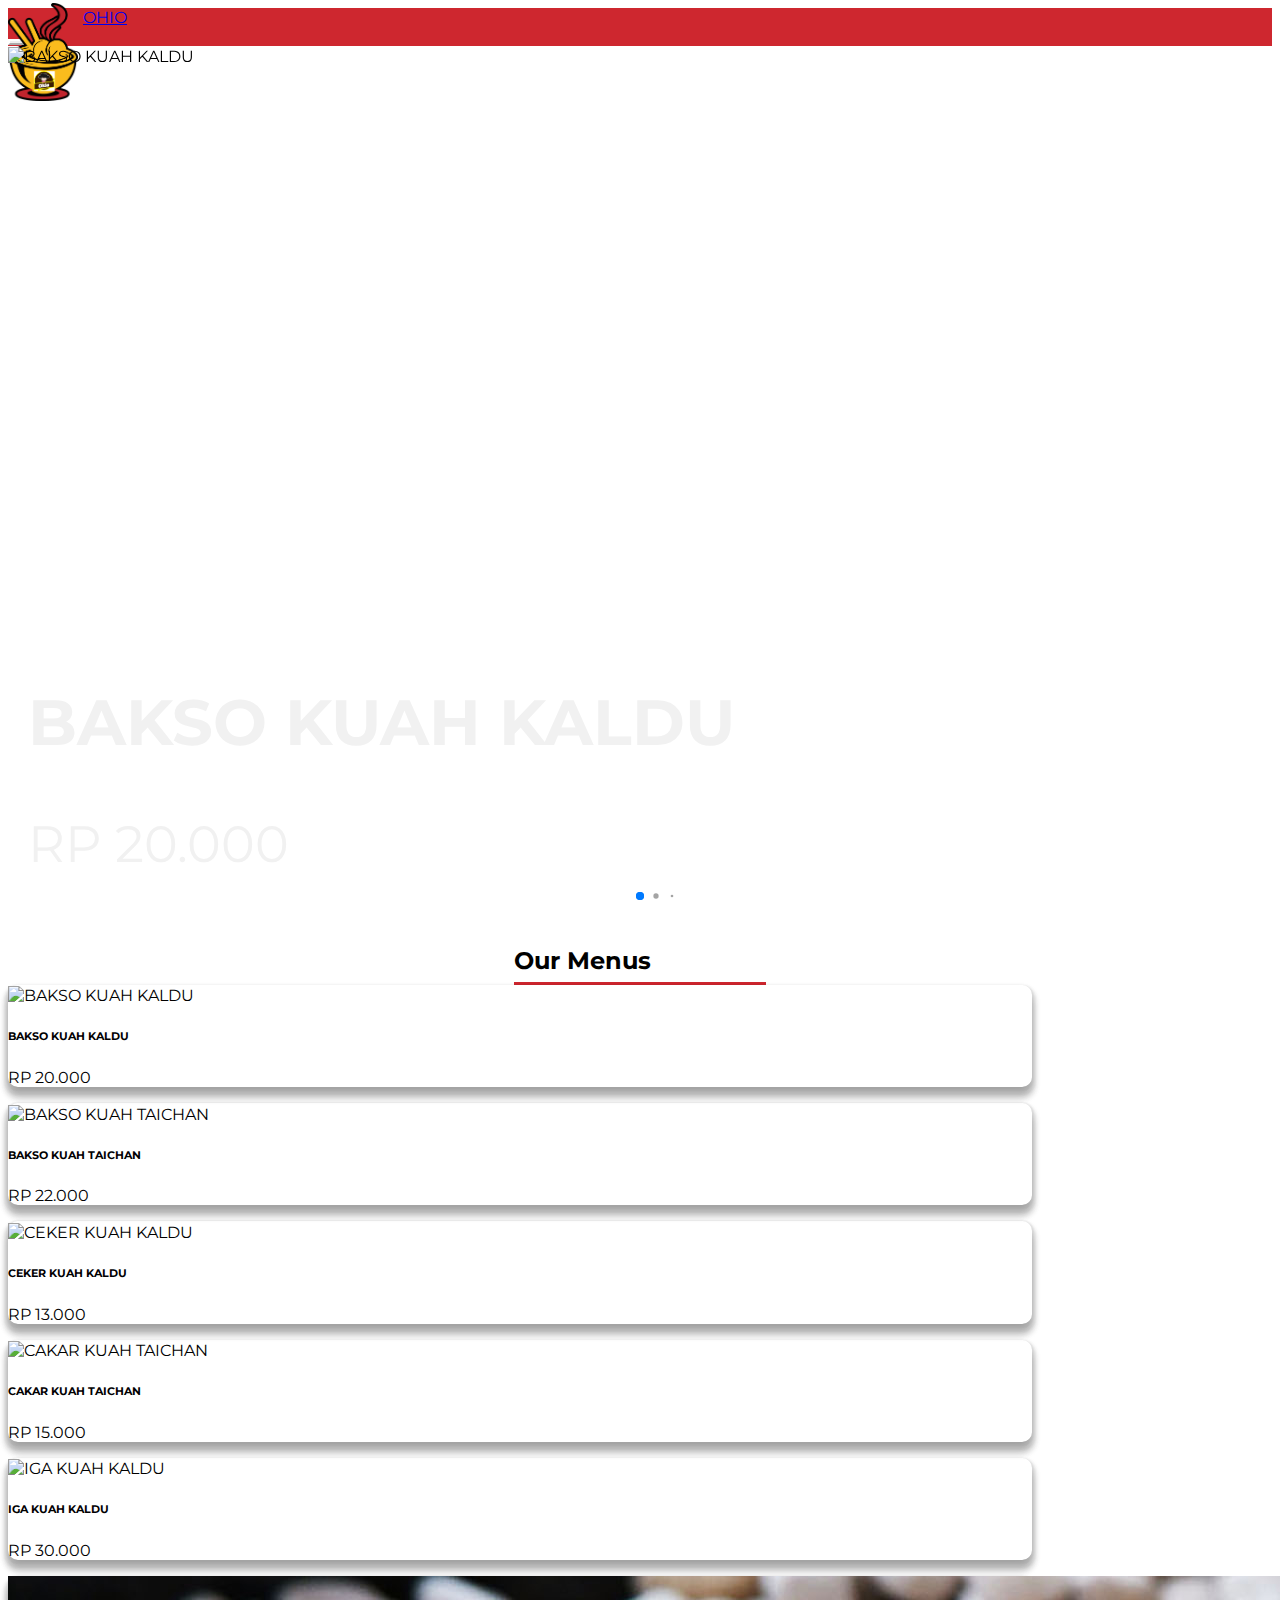
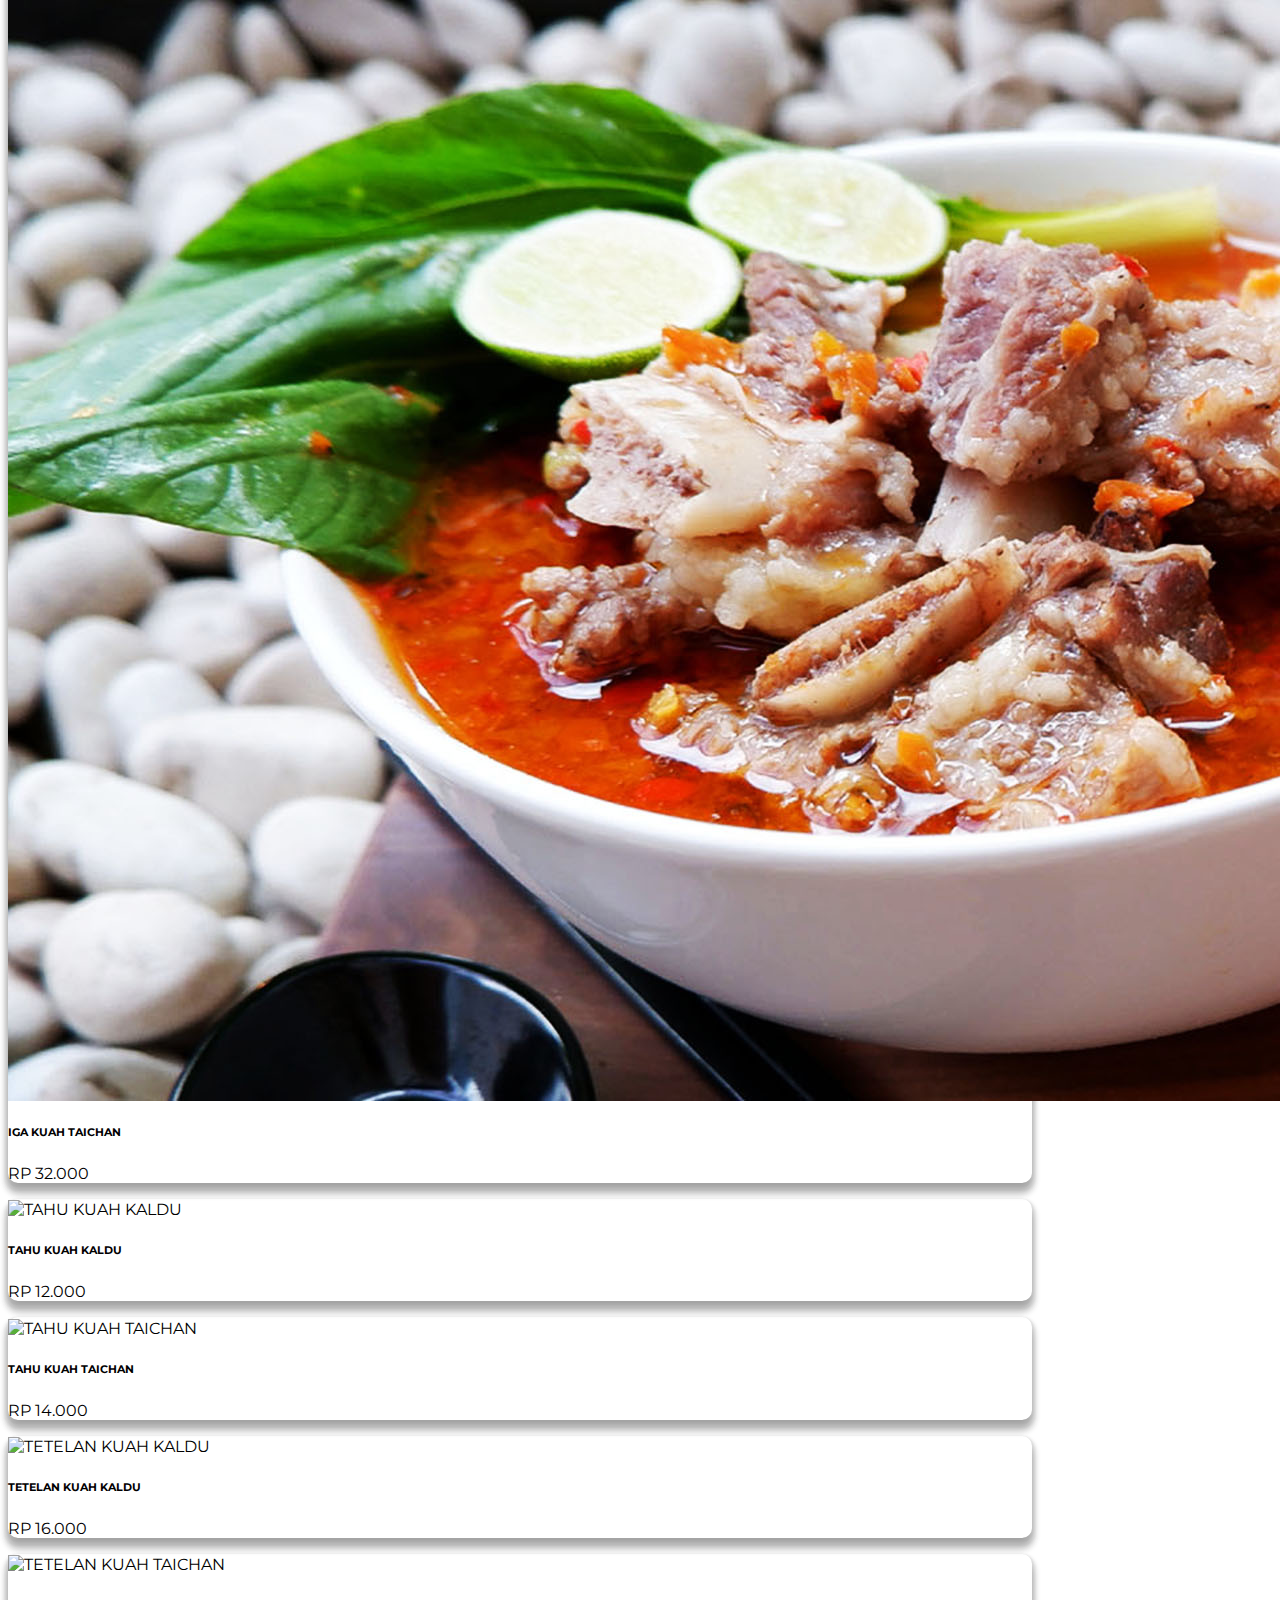
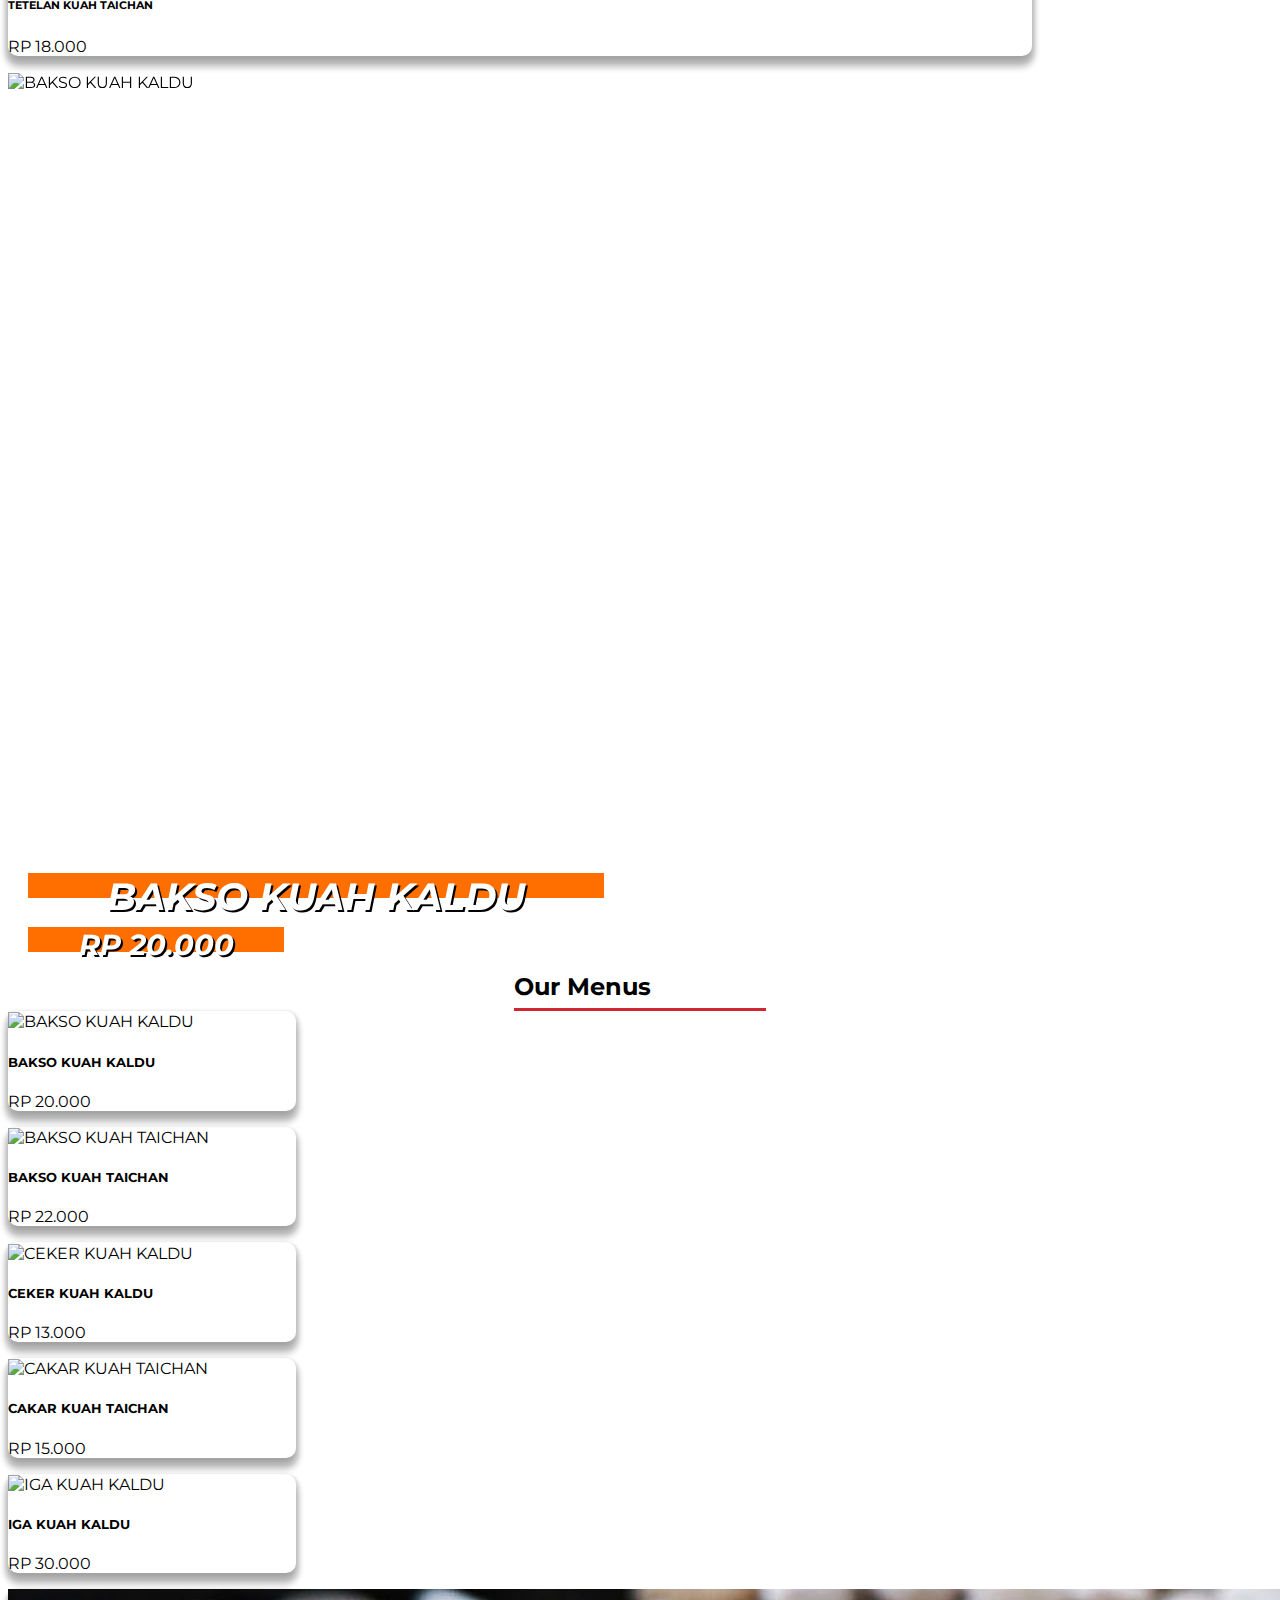
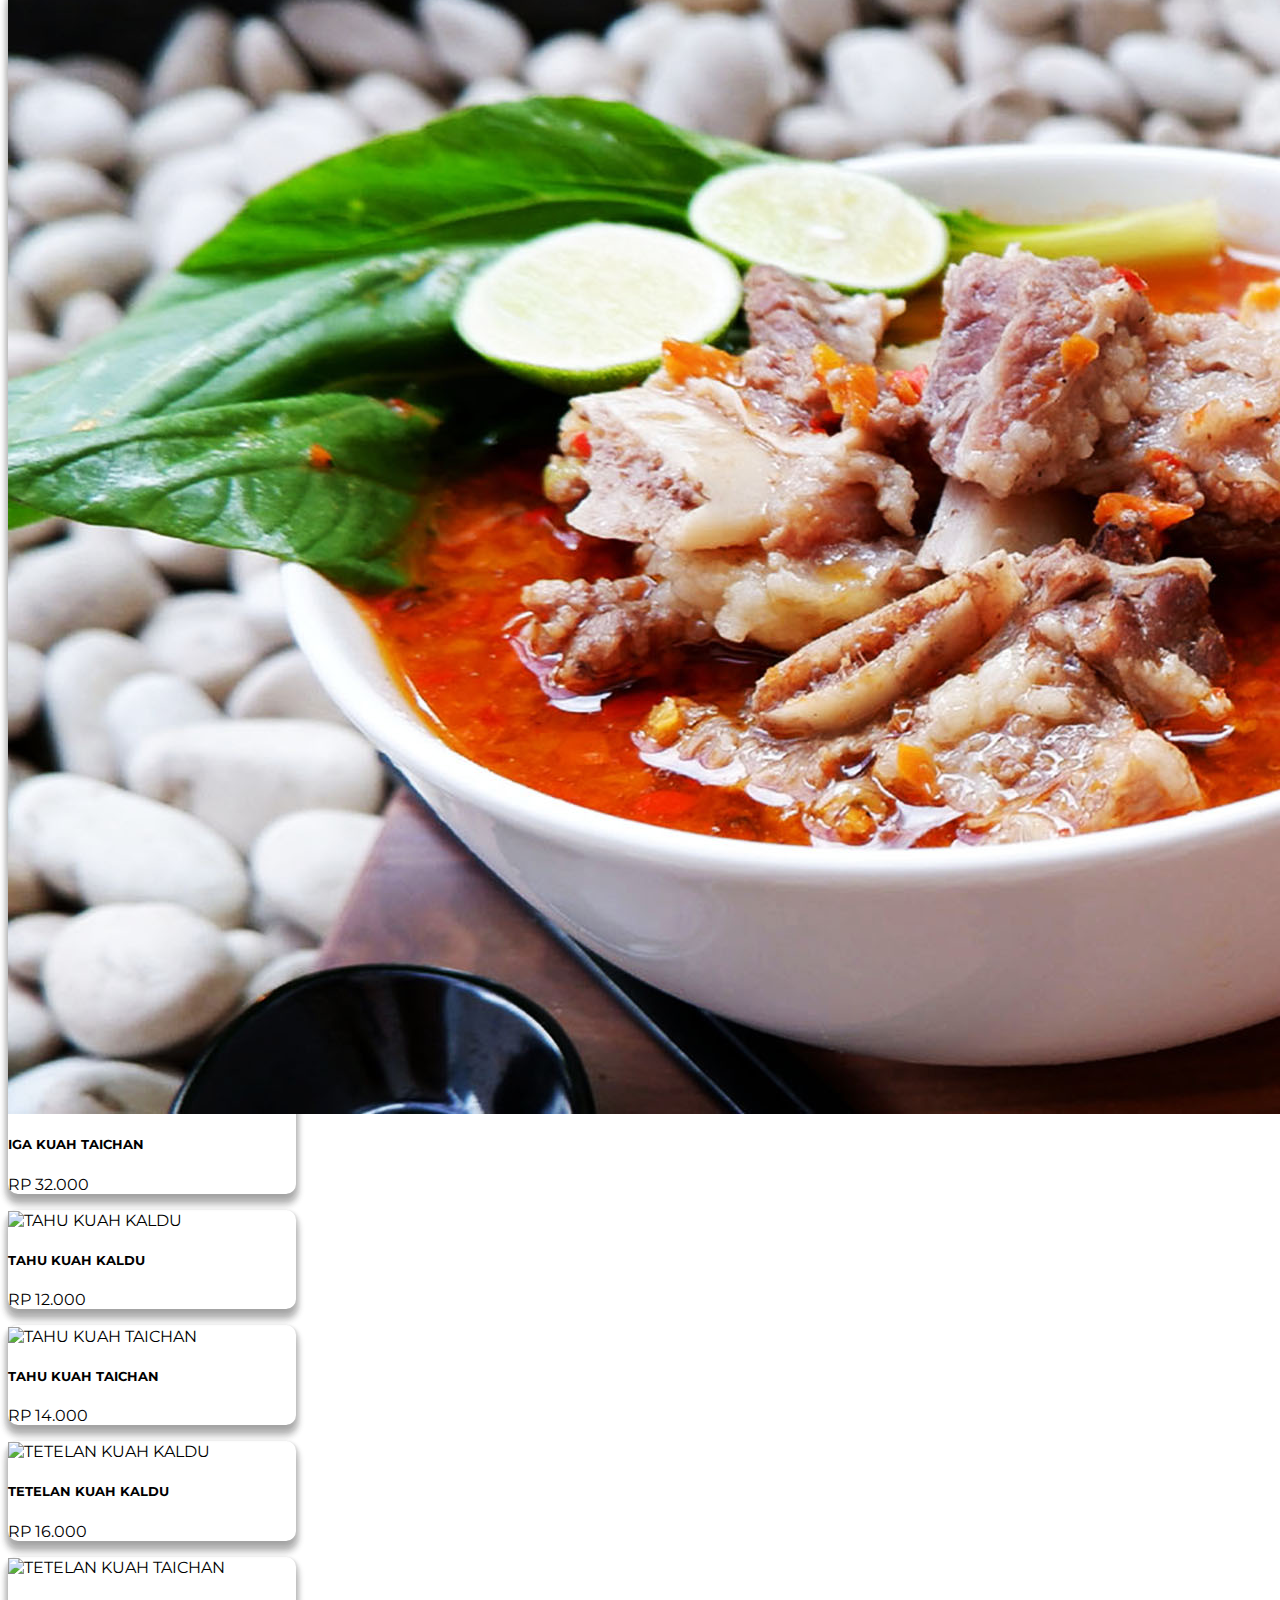
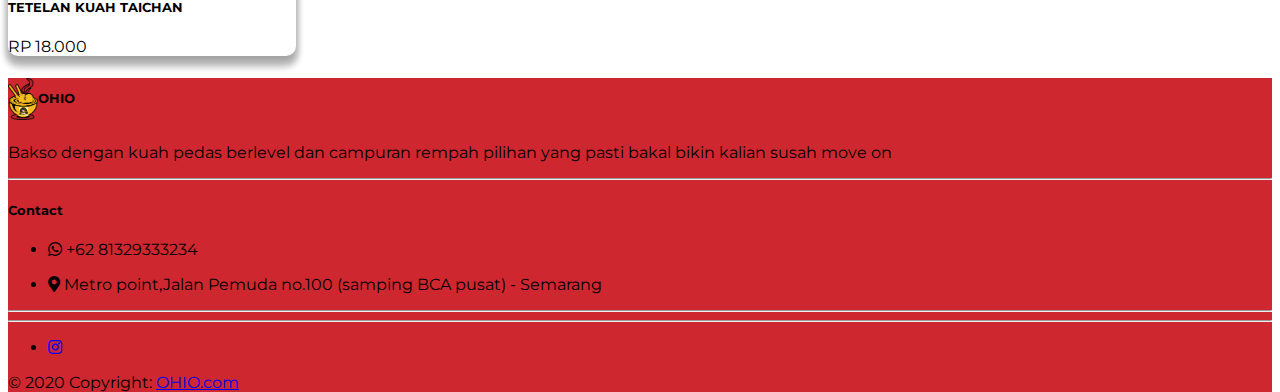
==== cumi.html @ ace87677 "sidebar" ====
<!DOCTYPE html>
<html lang="en">

<head>
    <meta charset="UTF-8">
    <meta name="viewport" content="width=device-width, initial-scale=1.0">

    <link rel="stylesheet" href="https://unpkg.com/swiper/swiper-bundle.css">
    <link rel="stylesheet" href="https://unpkg.com/swiper/swiper-bundle.min.css">
    <link rel="stylesheet" href="https://cdn.jsdelivr.net/npm/bootstrap@4.5.3/dist/css/bootstrap.min.css"
        integrity="sha384-TX8t27EcRE3e/ihU7zmQxVncDAy5uIKz4rEkgIXeMed4M0jlfIDPvg6uqKI2xXr2" crossorigin="anonymous">
    <link rel="stylesheet" href="https://cdnjs.cloudflare.com/ajax/libs/font-awesome/5.15.1/css/all.min.css">
    <link rel="stylesheet" href="css/animate.css">
    <link rel="stylesheet" href="style.css">


    <script src="https://unpkg.com/swiper/swiper-bundle.js"></script>
    <script src="https://unpkg.com/swiper/swiper-bundle.min.js"></script>
    <script src="https://code.jquery.com/jquery-3.5.1.slim.min.js"
        integrity="sha384-DfXdz2htPH0lsSSs5nCTpuj/zy4C+OGpamoFVy38MVBnE+IbbVYUew+OrCXaRkfj"
        crossorigin="anonymous"></script>
    <script src="https://cdn.jsdelivr.net/npm/bootstrap@4.5.3/dist/js/bootstrap.bundle.min.js"
        integrity="sha384-ho+j7jyWK8fNQe+A12Hb8AhRq26LrZ/JpcUGGOn+Y7RsweNrtN/tE3MoK7ZeZDyx"
        crossorigin="anonymous"></script>
        <script src="js/wow.min.js"></script>

    <link rel="icon" href="img/main-icon1.png" type="image/x-icon">
    <title>OHIO</title>
</head>

<body>
    <!-- Nabar -->
    <nav class="navbar fixed-top navbar-light" id="navbar">
        <div class="container">
            <div class="logo">
                <img href="#" src="img/main-icon1.png">
                <a class="navbar-brand text-white font-weight-bold" href="#">
                    OHIO</a>
            </div>
            <button class="navbar-toggler custom-toggler" type="button" data-toggle="collapse" data-target="#navbarText" onclick="openNav()"
                aria-controls="navbarText" aria-expanded="false" aria-label="Toggle navigation">
                <span class="navbar-toggler-icon"></span>
            </button>

            <div id="mySidebar" class="sidebar">
                <a href="javascript:void(0)" class="closebtn" onclick="closeNav()">×</a>
                <ul class="navbar-nav text-center">
                    <li class="nav-item dropdown">
                        <a class="nav-link dropdown-toggle text-white" href="#" id="navbarDropdown" role="button" data-toggle="dropdown" aria-haspopup="true" aria-expanded="false">
                  Cumi-Cumi
                </a>
                <div class="dropdown-menu my-2" aria-labelledby="navbarDropdown">
                  <a class="dropdown-item" href="#">Cumi-Cumi Tumis</a>
                  <a class="dropdown-item" href="#">Cumi-Cumi Tongseng</a>
                  <a class="dropdown-item" href="#">Cumi-Cumi Goreng</a>
                </div>
              </li>

              <li class="nav-item dropdown">
                <a class="nav-link text-white" href="index.html">
                    Bakso
                </a>
              </li>
              <li class="nav-item dropdown">
                <a class="nav-link text-white" href="minuman.html">
                    Minuman
                </a>
              </li>
                </ul>
              </div>
        </div>
    </nav>

    <!-- portrait -->
    <div class="d-sm-block d-md-none">
        <!-- Slider main container -->
        <div class="swiper-container">
            <!-- Additional required wrapper -->
            <div class="swiper-wrapper" id="wrapper-potrait">
                <!-- Slides -->
            </div>
            <!-- If we need pagination -->
            <div class="swiper-pagination"></div>

            <!-- If we need navigation buttons -->
            
            <div class="swiper-button-prev"></div>
            <div class="swiper-button-next"></div>

        </div>
        <!-- main content -->
        <div class="container mt-4" id="all-menu-potrait">
            <h2 class="section-title text-center text-danger my-5">Our Menus</h2>
            <div class="d-flex flex-column" id="menu-potrait"></div>
        </div>
    </div>

    <!-- landscape -->
    <div class="d-md-block d-none">
        <!-- Slider main container -->
        <div class="swiper-container">
            <!-- Additional required wrapper -->
            <div class="swiper-wrapper" id="wrapper-landscape">
                <!-- Slides -->
            </div>
            <!-- If we need pagination -->
            <div class="swiper-pagination"></div>

            <!-- If we need navigation buttons -->
            <div class="swiper-button-prev"></div>
            <div class="swiper-button-next"></div>

        </div>
        <!-- main content -->
        <div class="container mt-4" id="all-menu-landscape">
            <h2 class="section-title text-center text-danger my-5">Our Menus</h2>
            <div class="d-flex flex-wrap" id="menu-landscape"></div>
        </div>


    </div>

    <!-- Footer -->
    <footer class="page-footer font-small stylish-color-light pt-4 mt-5" id="footer">

        <div class="container text-center text-md-left">
            <div class="row">
                <div class="col-md-4 mx-auto text-white">
                    <h5 class="font-weight-bold text-uppercase mt-3 mb-4 text-white ">
                        <img href="#" src="img/main-icon1.png" width="30px">OHIO</h5>
                    <p>Bakso dengan kuah pedas berlevel dan campuran rempah pilihan yang pasti bakal bikin kalian susah
                        move on
                    </p>
                </div>
                <hr class="clearfix w-100 d-md-none">
                <div class="col-md-4 mx-auto">
                    <h5 class="font-weight-bold text-uppercase mt-3 mb-4 text-white">Contact</h5>
                    <ul class="list-unstyled text-white">
                        <li>
                            <p><i class="fab fa-whatsapp text-white"></i> +62 81329333234</p>
                        </li>
                        <li>
                            <p><i class="fas fa-map-marker-alt text-white"></i> Metro point,Jalan Pemuda no.100 (samping
                                BCA pusat) - Semarang</p>
                        </li>
                    </ul>

                </div>

                <hr class="clearfix w-100 d-md-none d-none">
            </div>

        </div>

        <hr class="clearfix w-100 d-ms-none">

        <ul class="list-unstyled list-inline text-center ">
            <li class="list-inline-item">
                <a href="https://www.instagram.com/baksokuahtaichan_ohio/">
                    <i class="fab fa-instagram text-white"> </i>
                </a>
            </li>
        </ul>

        <div class="footer-copyright text-center py-3 text-white">© 2020 Copyright:
            <a href="#navbar" class="text-white font-weight-bold">OHIO.com</a>
        </div>

    </footer>
</body>
<script src="main.js"></script>

</html>
---- style.css ----
@import url('https://fonts.googleapis.com/css2?family=Montserrat:wght@300&display=swap');

* {
  font-family: 'Montserrat', sans-serif;
}
html,
body {
  position: relative;
  height: 100%;
}

.custom-toggler .navbar-toggler-icon {
  background-image: url("data:image/svg+xml;charset=utf8,%3Csvg viewBox='0 0 32 32' xmlns='http://www.w3.org/2000/svg'%3E%3Cpath stroke='rgba(255, 255, 255)' stroke-width='2' stroke-linecap='round' stroke-miterlimit='10' d='M4 8h24M4 16h24M4 24h24'/%3E%3C/svg%3E");
}

.custom-toggler.navbar-toggler {
  border-color: rgb(255, 255, 255);
}

.navbar {
  z-index: 1000;
  background-color: #ce272f;
}

.dropdown {
  font-size: smaller;
  text-transform: uppercase;
  text-decoration: none;
  letter-spacing: 0.15em;
  display: inline-block;
  position: relative;
}
.dropdown:after {
  background: none repeat scroll 0 0 transparent;
  content: "";
  display: block;
  height: 1px;
  margin-top: 3px;
  left: 50%;
  position: absolute;
  background: #fff;
  transition: width 0.3s ease 0s, left 0.3s ease 0s;
  width: 0;
}

.dropdown:hover:after {
  width: 100%;
  left: 0;
}

.sidebar {
  height: 100%;
  width: 0;
  position: fixed;
  z-index: 1;
  top: 0;
  right:0;
  background-color: #ce272f;
  overflow-x: hidden;
  transition: 0.5s;
  padding-top: 80px;
}

.sidebar a {
  padding: 8px 8px 8px 32px;
  text-decoration: none;
  display: block;
  transition: 0.3s;
}

.sidebar .closebtn {
  position: absolute;
  top: 0;
  font-size: 36px;
  color: #fff;
}
.navbar-brand {
  margin-left: 75px;
}

.logo img {
  position: absolute;
  margin-top: -5px;
  width: 70px;
}

.logo:hover {
  transform: scale(1.1);
}

.swiper-button-next,
.swiper-button-prev {
    right:10px;
    padding: 30px;
    border-radius:10vh;
    color: #fff !important;
}

.swiper-button-next:hover {
  background-color: rgba(255, 255, 255, 0.164);
  transform: scale(1.1);
}

.swiper-button-prev:hover {
  background-color: rgba(255, 255, 255, 0.164);
  transform: scale(1.1);
}

img {
  vertical-align: middle;
}

.content {
  bottom: 0;
  z-index: 10;
  color: #f1f1f1;
  width: 100%;
  padding: 20px;
}

.content-landscape-name{
  text-align: center;
  width: 45vw;
  height: 25px;
  background-color: #ff6f00;
  text-shadow: 2px 2px #000;
  font-style: italic;
}

.content-landscape-price{
  text-align: center;
  width: 20vw;
  height: 25px;
  background-color: #ff6f00;
  text-shadow: 2px 2px #000;
  font-style: italic;
}
#content-landscape h1 {
  color: rgb(255, 255, 255);
  font-size: calc((25vw - 3.5rem) / 7);
}

#content-landscape h3 {
  color: rgb(255, 255, 255);
  font-size: calc((20vw - 3.5rem) / 7);
}

#content-potrait h1 {
  font-size: 5vw;
}

#content-potrait p {
  font-size: 4vw;
}

.section-title {
  border-bottom: 3px solid #ce272f;
  width: 20%;
  margin: auto;
  padding-bottom: 7px;
}

.card-barang {
  border-radius: 10px;
  box-shadow:
    0 1.8px 1.2px 1.8px rgba(0, 0, 0, 0.034),
    0 3.7px 2.3px 3.7px rgba(0, 0, 0, 0.048),
    0 6.5px 5px 5px rgba(0, 0, 0, 0.06),
    0 5.3px 9.9px rgba(0, 0, 0, 0.072),
    0 10.8px 7.4px rgba(0, 0, 0, 0.086),
    0 10px 10px rgba(0, 0, 0, 0.12);
}

.card-barang:hover {
  transform: scale(1.1);
}

.fab {
  display: inline-block;
}

footer {
  background-color: #ce272f;
}

@media screen and (max-width:767px) {
  .content {
    bottom: 0;
    background-color: #ff6f00;
    color: white;
    z-index: 10;
    width: 100%;
    padding: 20px;
  }
  .logo img {
    position: absolute;
    margin-top: -5px;
    width: 60px;
  }

  .section-title {
    border-bottom: 3px solid #ce272f;
    width: 50%;
    margin: auto;
    padding-bottom: 7px;
  }

  .nav-link {
    text-align: center;
  }
}

@media screen and (min-width:768px) {

  .content {
    position: absolute;
  }

  .swiper-container {
    height: 100vh;
  }
}
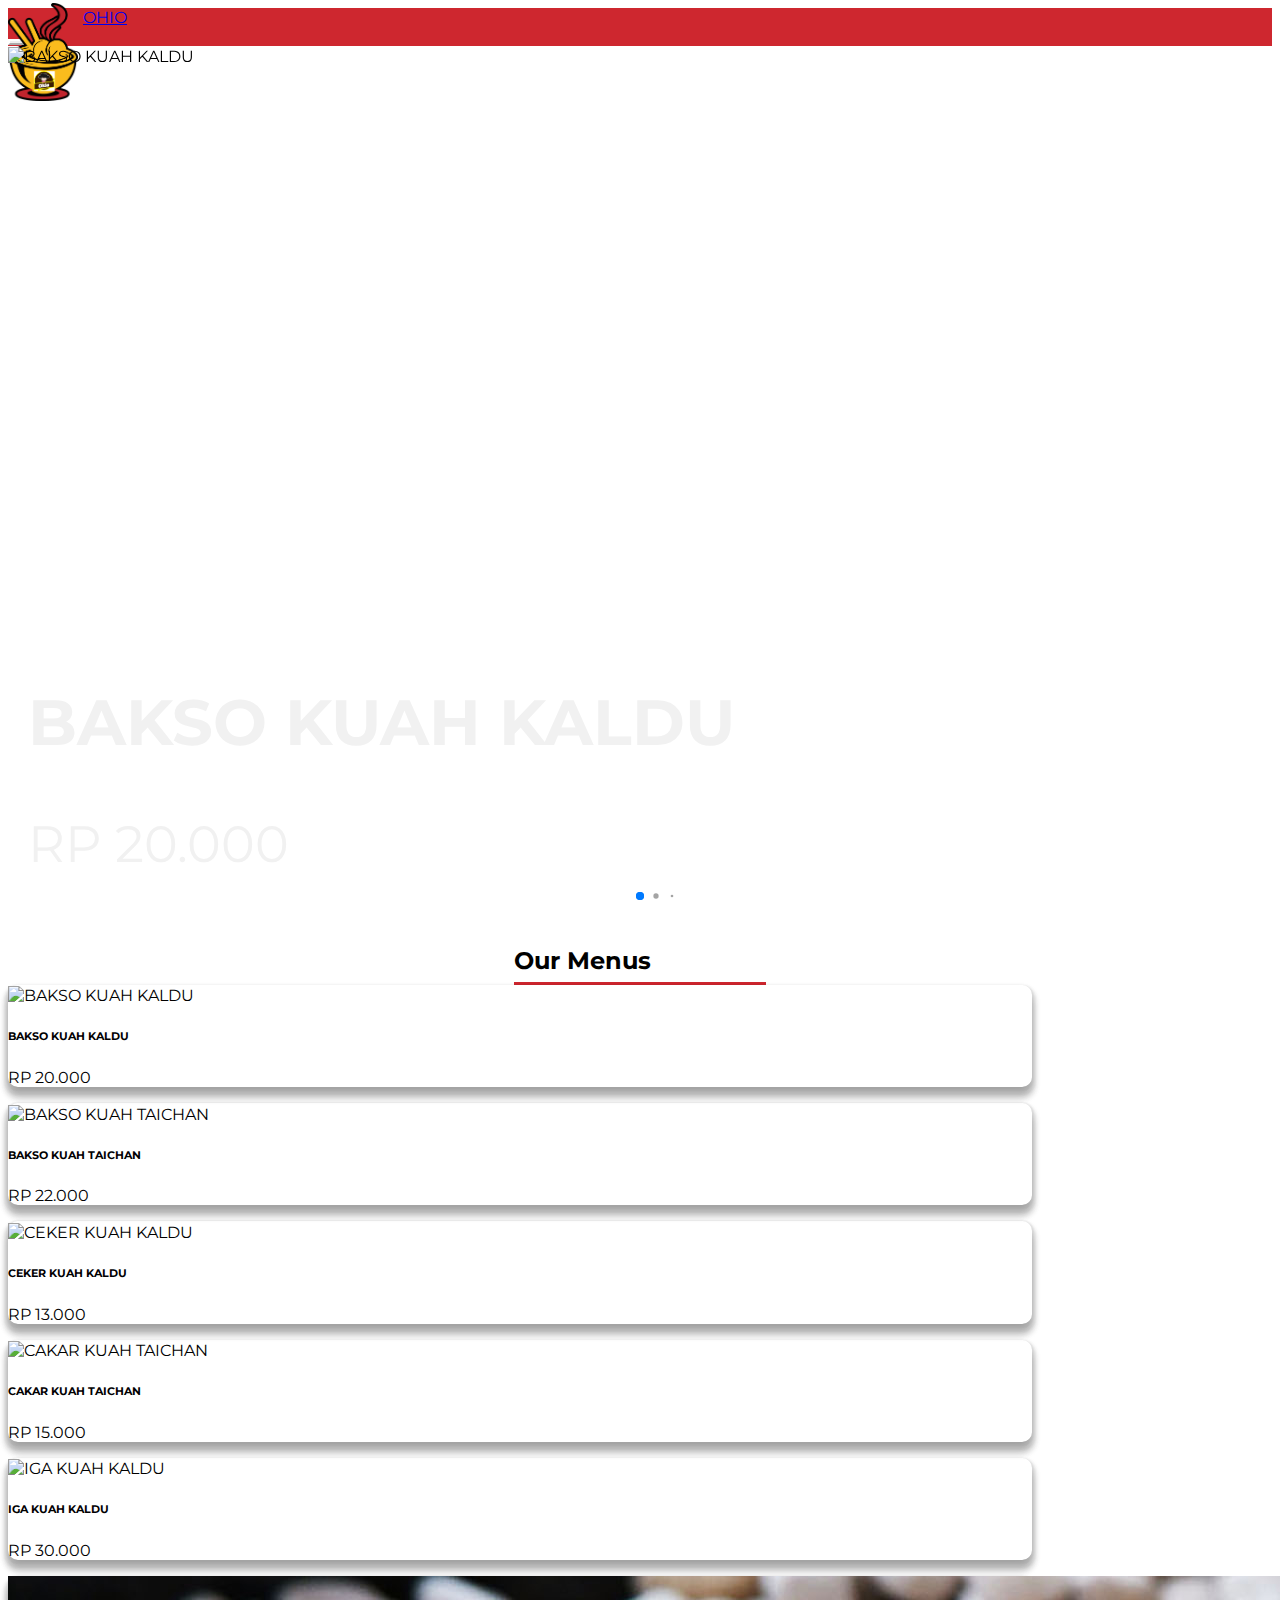
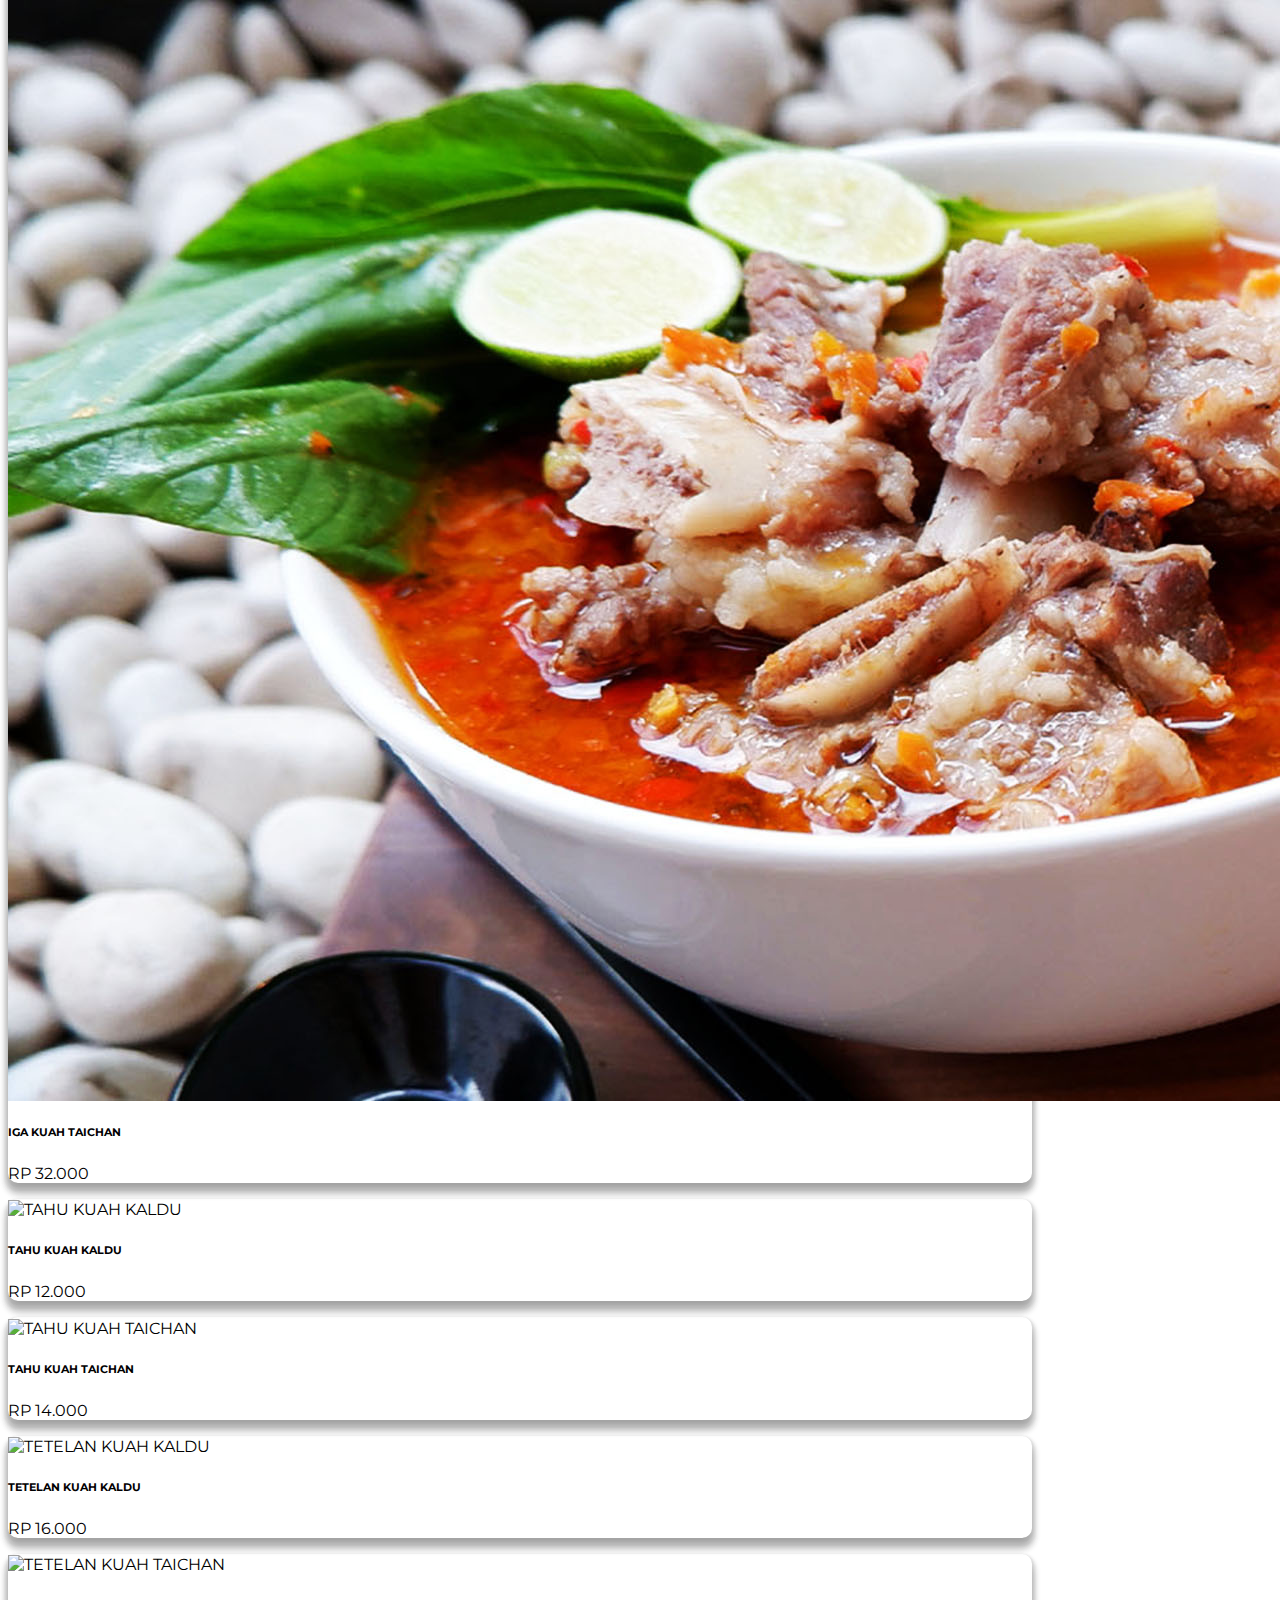
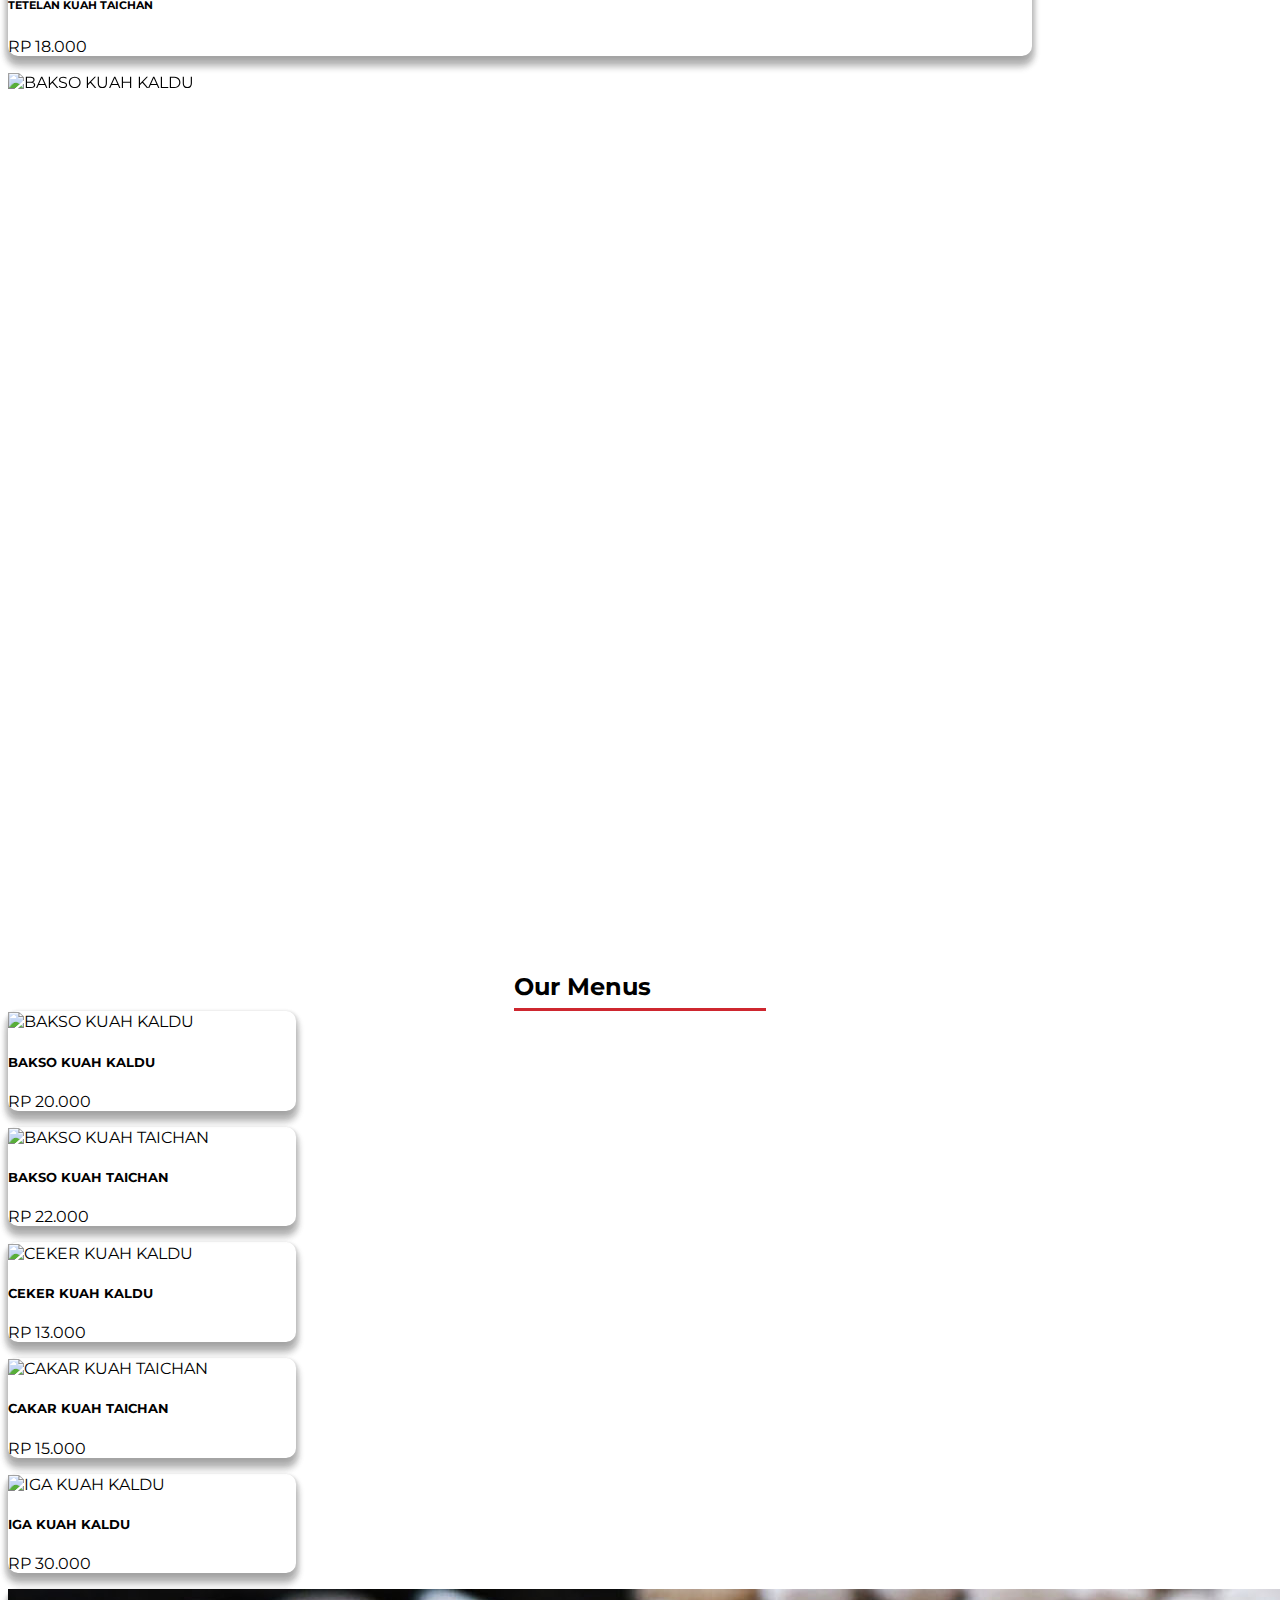
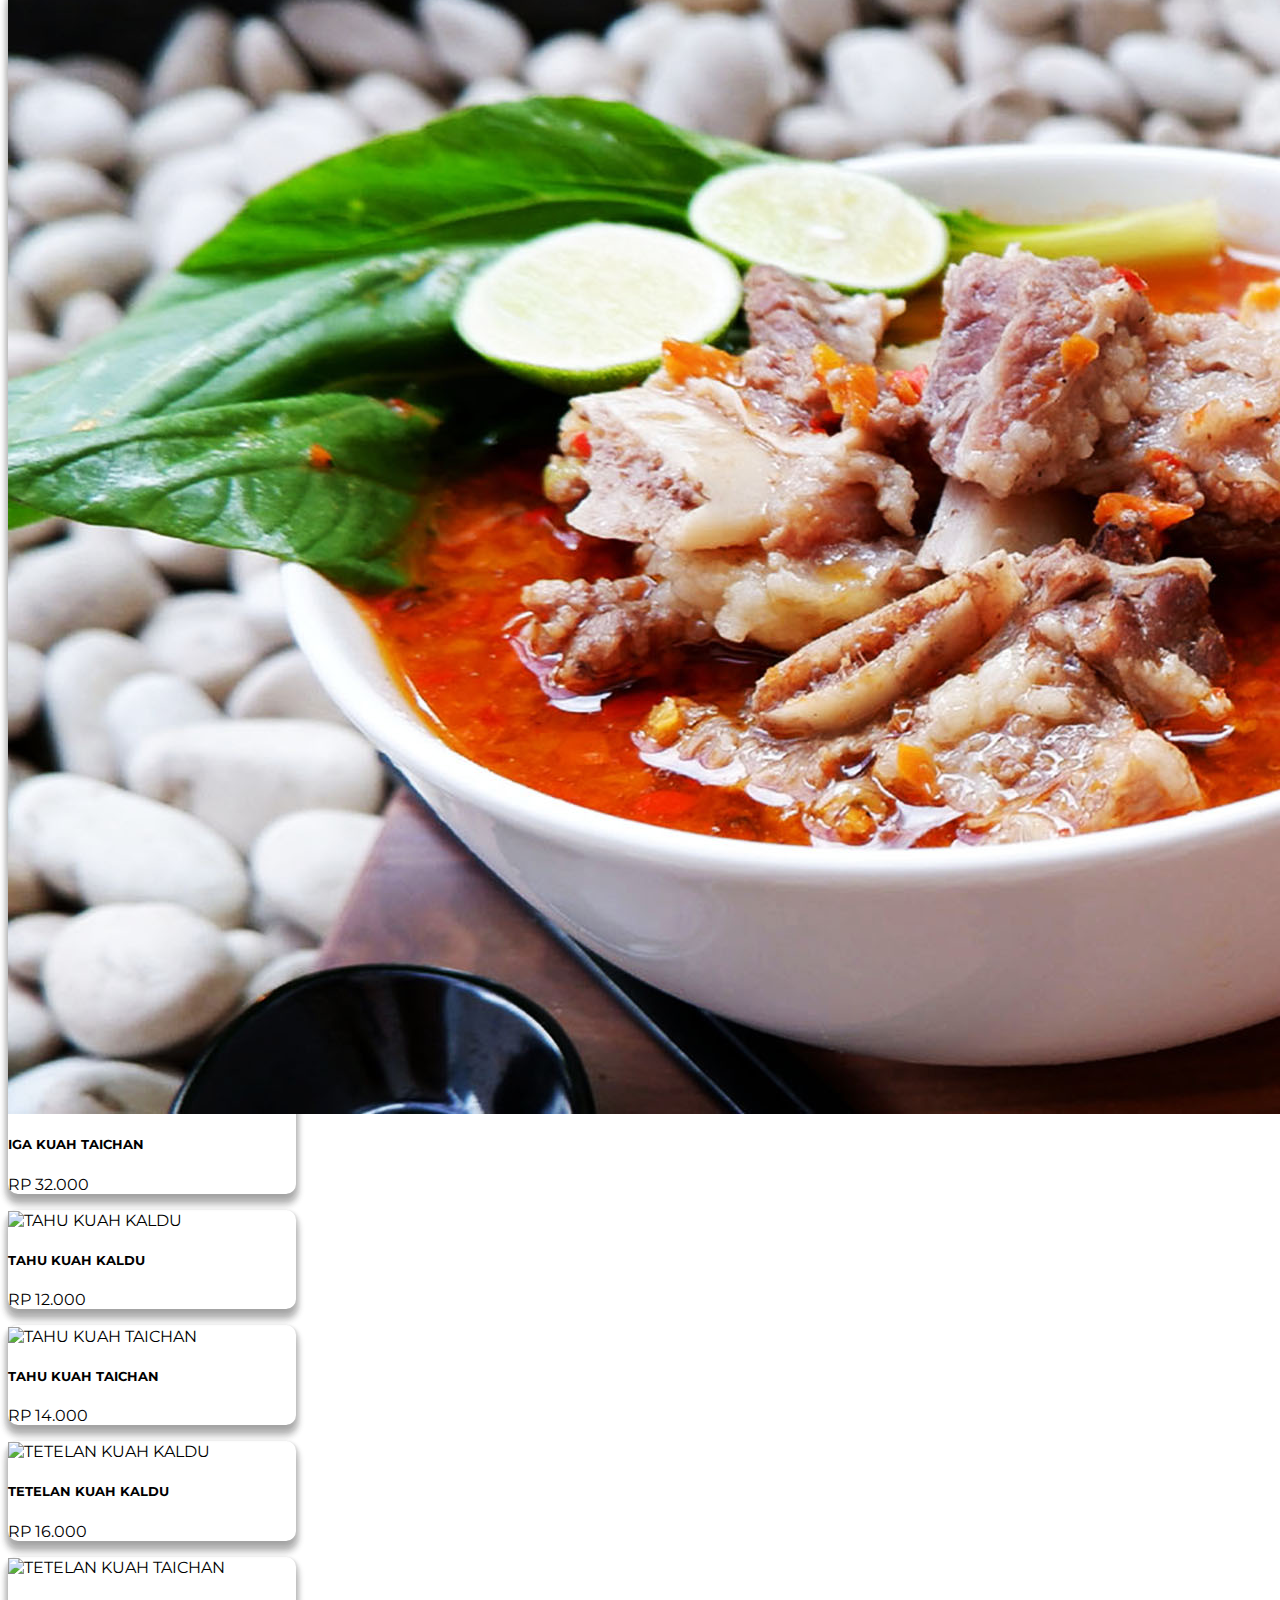
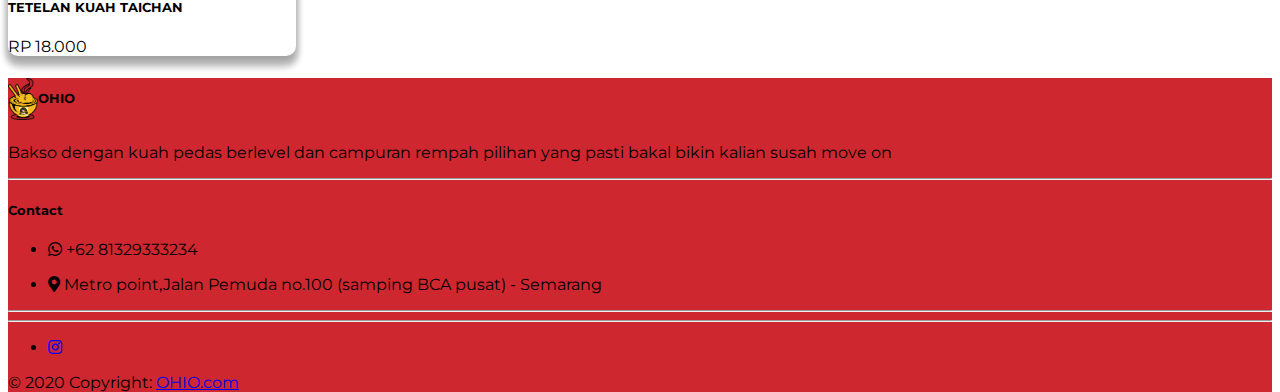
==== commit d3f7b01e: "Fade in" ====
--- a/cumi.html
+++ b/cumi.html
@@ -10,7 +10,7 @@
     <link rel="stylesheet" href="https://cdn.jsdelivr.net/npm/bootstrap@4.5.3/dist/css/bootstrap.min.css"
         integrity="sha384-TX8t27EcRE3e/ihU7zmQxVncDAy5uIKz4rEkgIXeMed4M0jlfIDPvg6uqKI2xXr2" crossorigin="anonymous">
     <link rel="stylesheet" href="https://cdnjs.cloudflare.com/ajax/libs/font-awesome/5.15.1/css/all.min.css">
-    <link rel="stylesheet" href="css/animate.css">
+    <link rel="stylesheet" href="animate.css">
     <link rel="stylesheet" href="style.css">
 
 
@@ -22,7 +22,7 @@
     <script src="https://cdn.jsdelivr.net/npm/bootstrap@4.5.3/dist/js/bootstrap.bundle.min.js"
         integrity="sha384-ho+j7jyWK8fNQe+A12Hb8AhRq26LrZ/JpcUGGOn+Y7RsweNrtN/tE3MoK7ZeZDyx"
         crossorigin="anonymous"></script>
-        <script src="js/wow.min.js"></script>
+    <script src="js/wow.min.js"></script>
 
     <link rel="icon" href="img/main-icon1.png" type="image/x-icon">
     <title>OHIO</title>
@@ -37,8 +37,8 @@
                 <a class="navbar-brand text-white font-weight-bold" href="#">
                     OHIO</a>
             </div>
-            <button class="navbar-toggler custom-toggler" type="button" data-toggle="collapse" data-target="#navbarText" onclick="openNav()"
-                aria-controls="navbarText" aria-expanded="false" aria-label="Toggle navigation">
+            <button class="navbar-toggler custom-toggler" type="button" data-toggle="collapse" data-target="#navbarText"
+                onclick="openNav()" aria-controls="navbarText" aria-expanded="false" aria-label="Toggle navigation">
                 <span class="navbar-toggler-icon"></span>
             </button>
 
@@ -46,28 +46,29 @@
                 <a href="javascript:void(0)" class="closebtn" onclick="closeNav()">×</a>
                 <ul class="navbar-nav text-center">
                     <li class="nav-item dropdown">
-                        <a class="nav-link dropdown-toggle text-white" href="#" id="navbarDropdown" role="button" data-toggle="dropdown" aria-haspopup="true" aria-expanded="false">
-                  Cumi-Cumi
-                </a>
-                <div class="dropdown-menu my-2" aria-labelledby="navbarDropdown">
-                  <a class="dropdown-item" href="#">Cumi-Cumi Tumis</a>
-                  <a class="dropdown-item" href="#">Cumi-Cumi Tongseng</a>
-                  <a class="dropdown-item" href="#">Cumi-Cumi Goreng</a>
-                </div>
-              </li>
+                        <a class="nav-link dropdown-toggle text-white" href="#" id="navbarDropdown" role="button"
+                            data-toggle="dropdown" aria-haspopup="true" aria-expanded="false">
+                            Cumi-Cumi
+                        </a>
+                        <div class="dropdown-menu my-2" aria-labelledby="navbarDropdown">
+                            <a class="dropdown-item" href="#">Cumi-Cumi Tumis</a>
+                            <a class="dropdown-item" href="#">Cumi-Cumi Tongseng</a>
+                            <a class="dropdown-item" href="#">Cumi-Cumi Goreng</a>
+                        </div>
+                    </li>
 
-              <li class="nav-item dropdown">
-                <a class="nav-link text-white" href="index.html">
-                    Bakso
-                </a>
-              </li>
-              <li class="nav-item dropdown">
-                <a class="nav-link text-white" href="minuman.html">
-                    Minuman
-                </a>
-              </li>
+                    <li class="nav-item dropdown">
+                        <a class="nav-link text-white" href="index.html">
+                            Bakso
+                        </a>
+                    </li>
+                    <li class="nav-item dropdown">
+                        <a class="nav-link text-white" href="minuman.html">
+                            Minuman
+                        </a>
+                    </li>
                 </ul>
-              </div>
+            </div>
         </div>
     </nav>
 
@@ -83,7 +84,7 @@
             <div class="swiper-pagination"></div>
 
             <!-- If we need navigation buttons -->
-            
+
             <div class="swiper-button-prev"></div>
             <div class="swiper-button-next"></div>
 
@@ -169,5 +170,9 @@
     </footer>
 </body>
 <script src="main.js"></script>
+<script src="wow.min.js"></script>
+<script>
+    new WOW().init();
+</script>
 
 </html>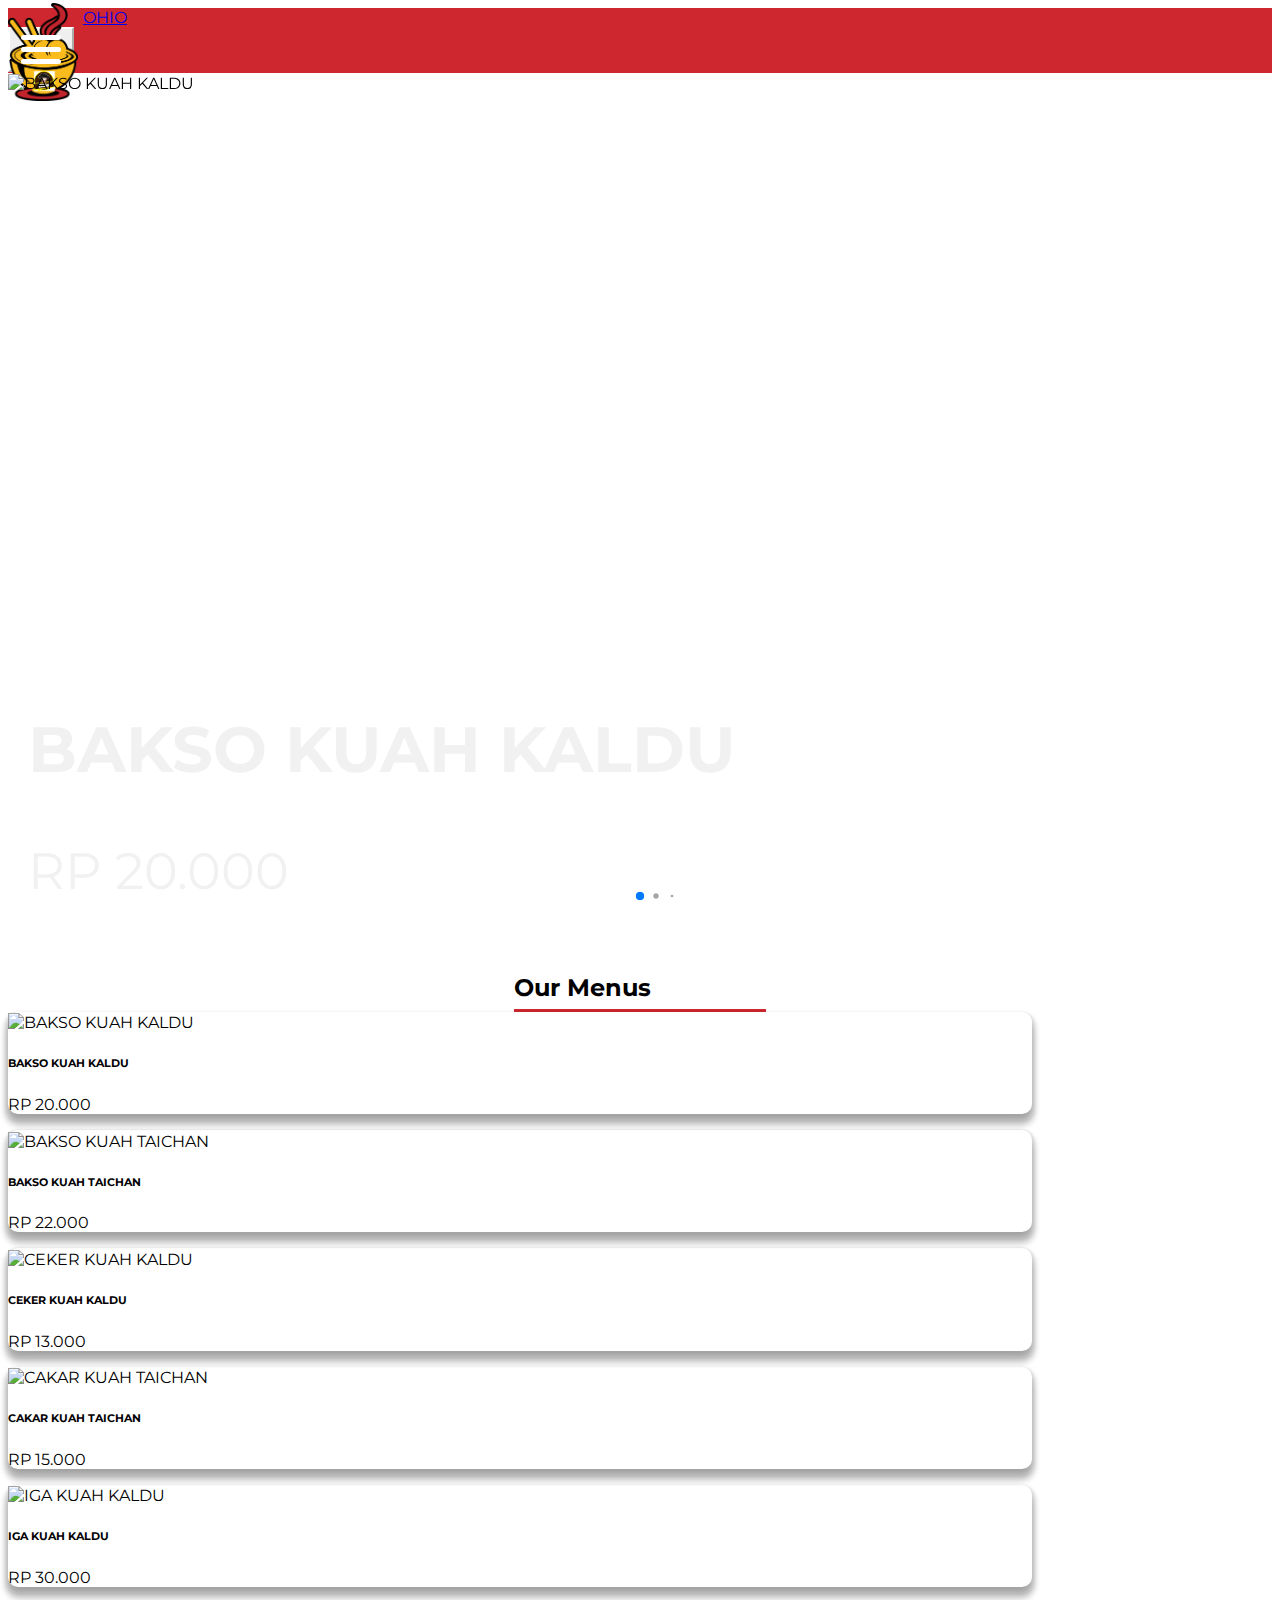
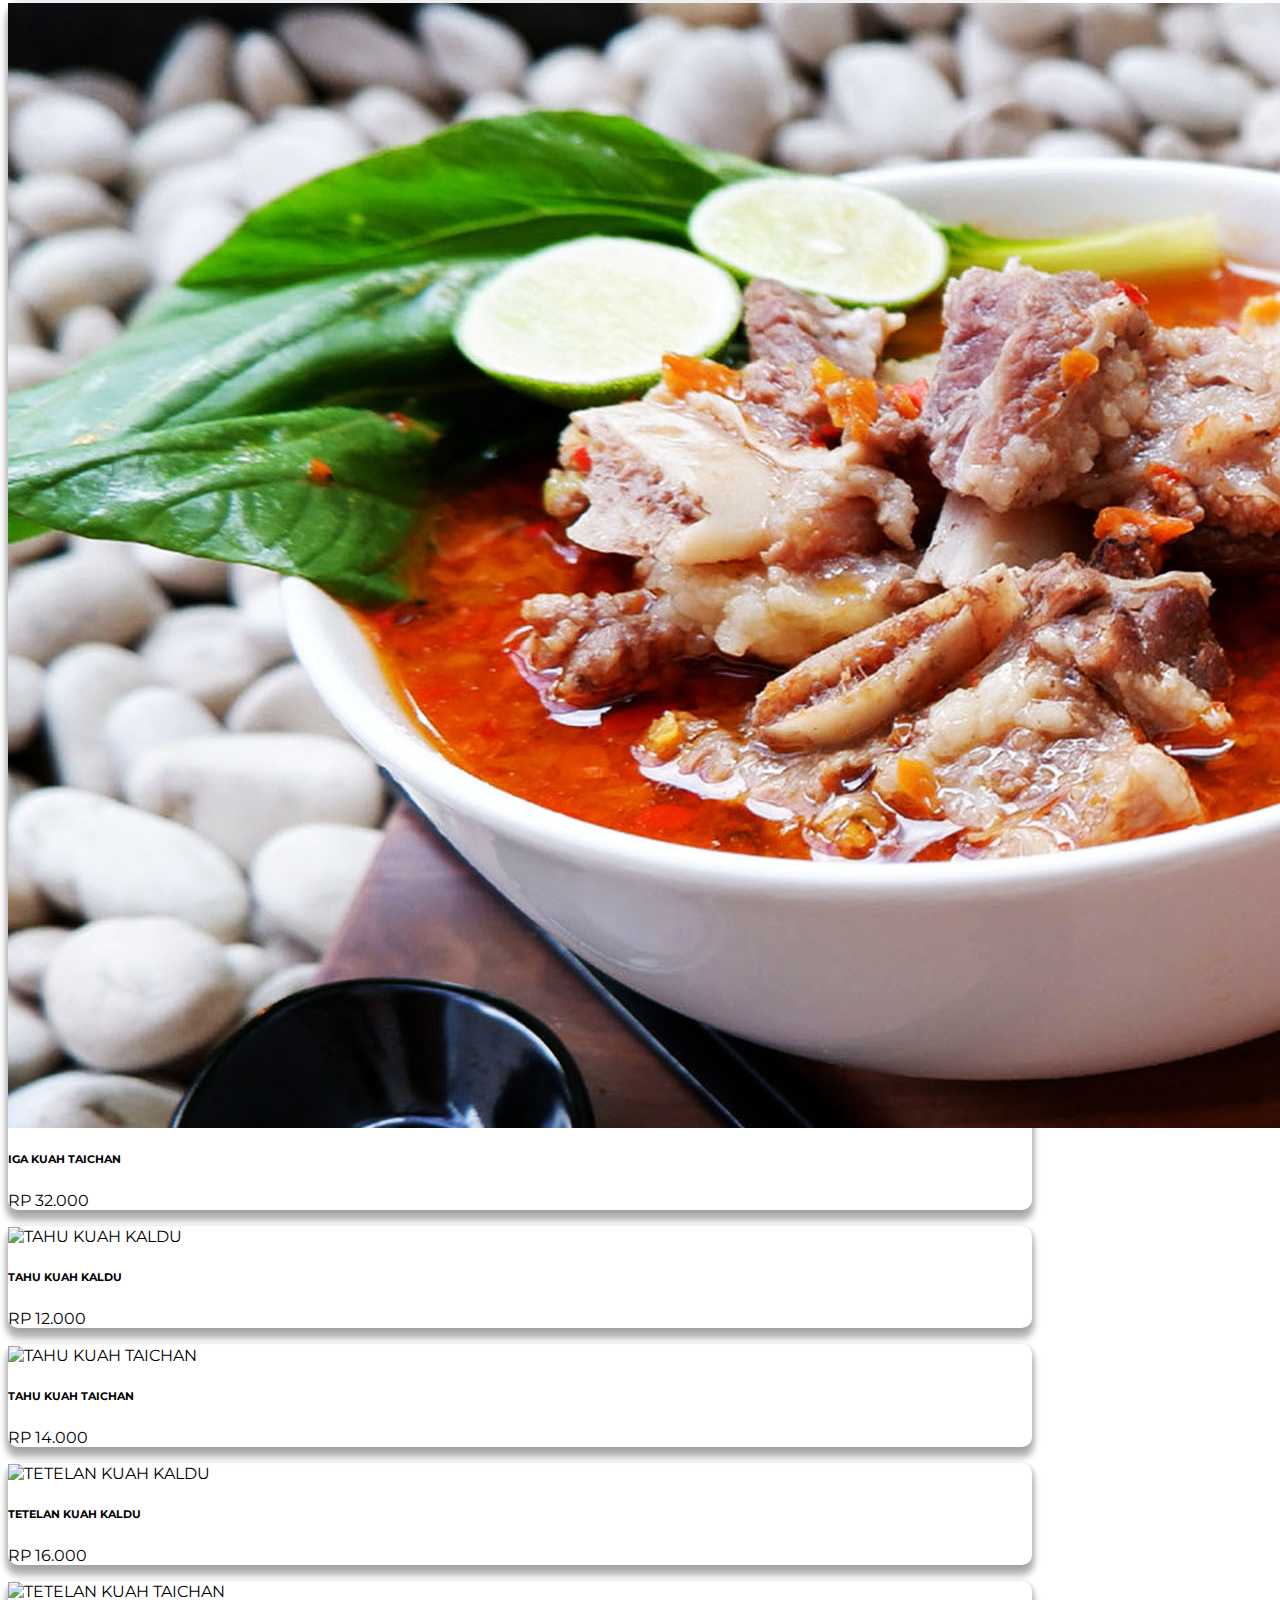
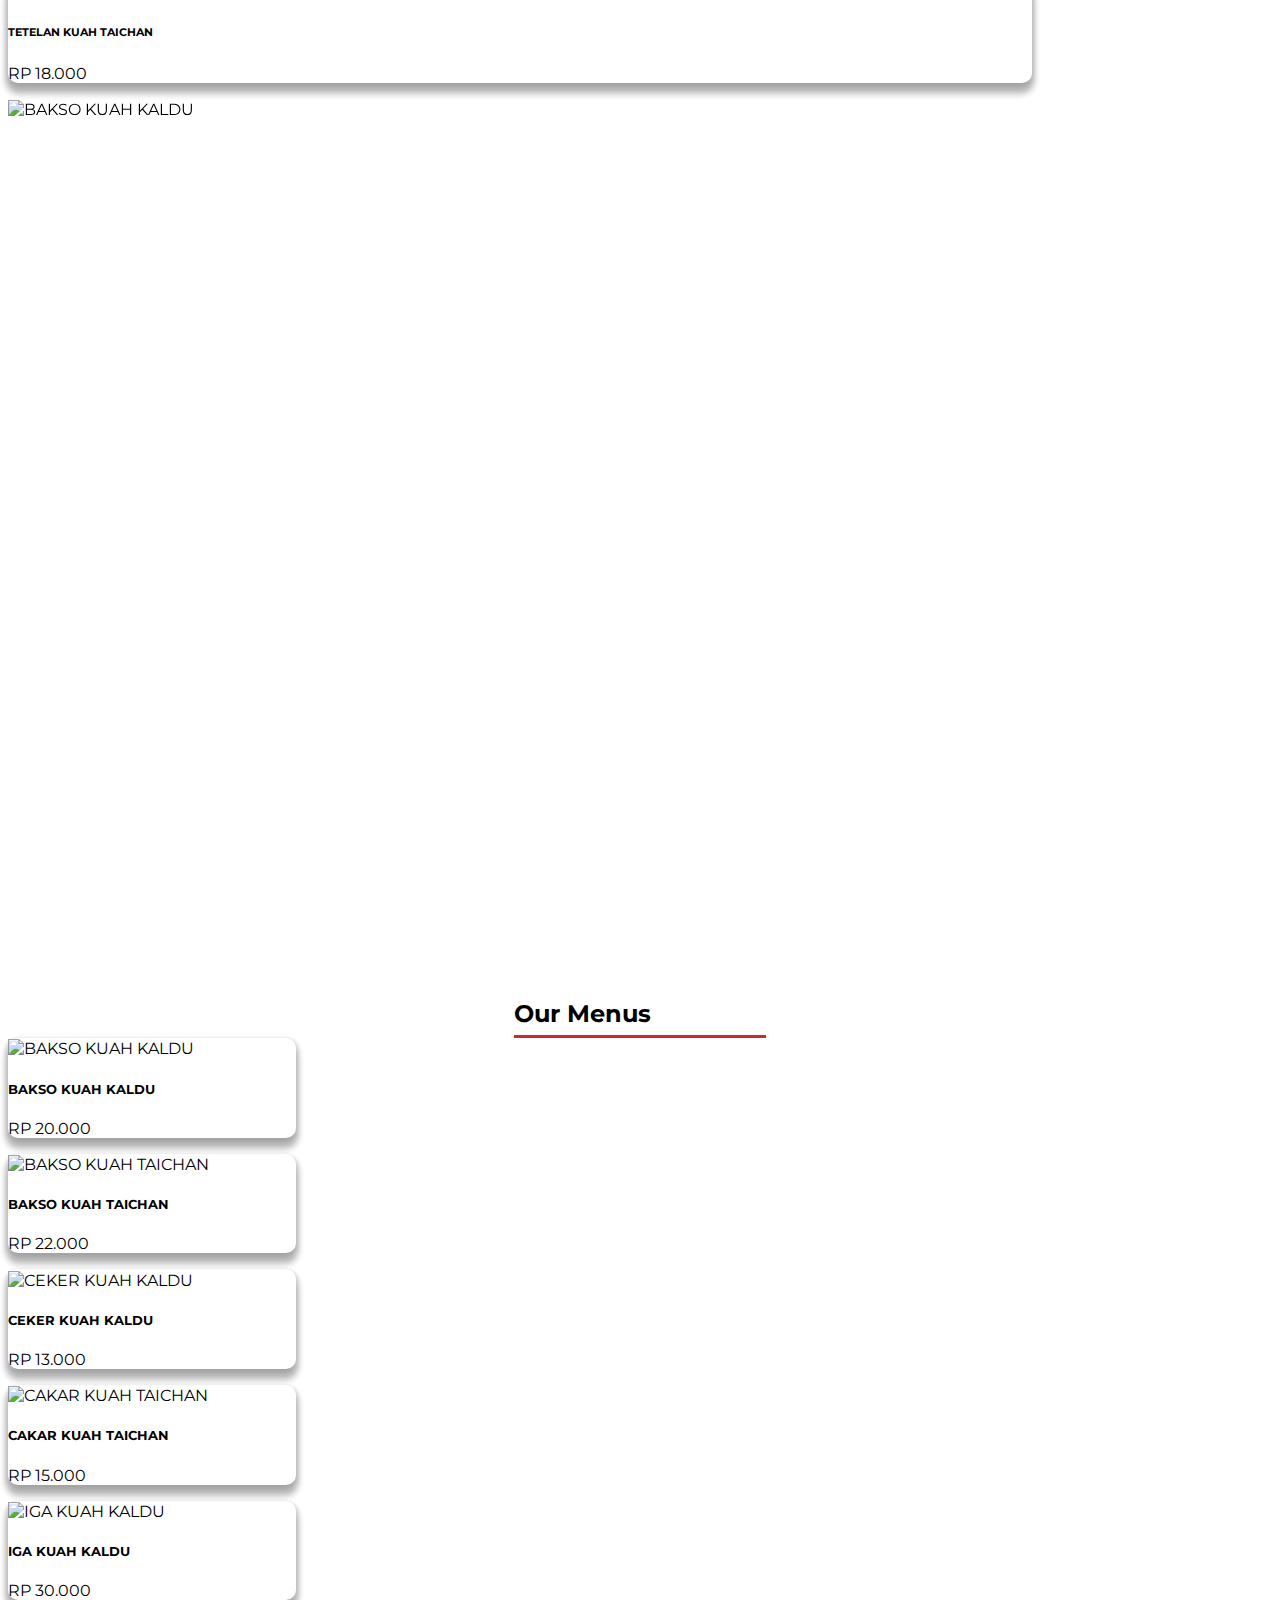
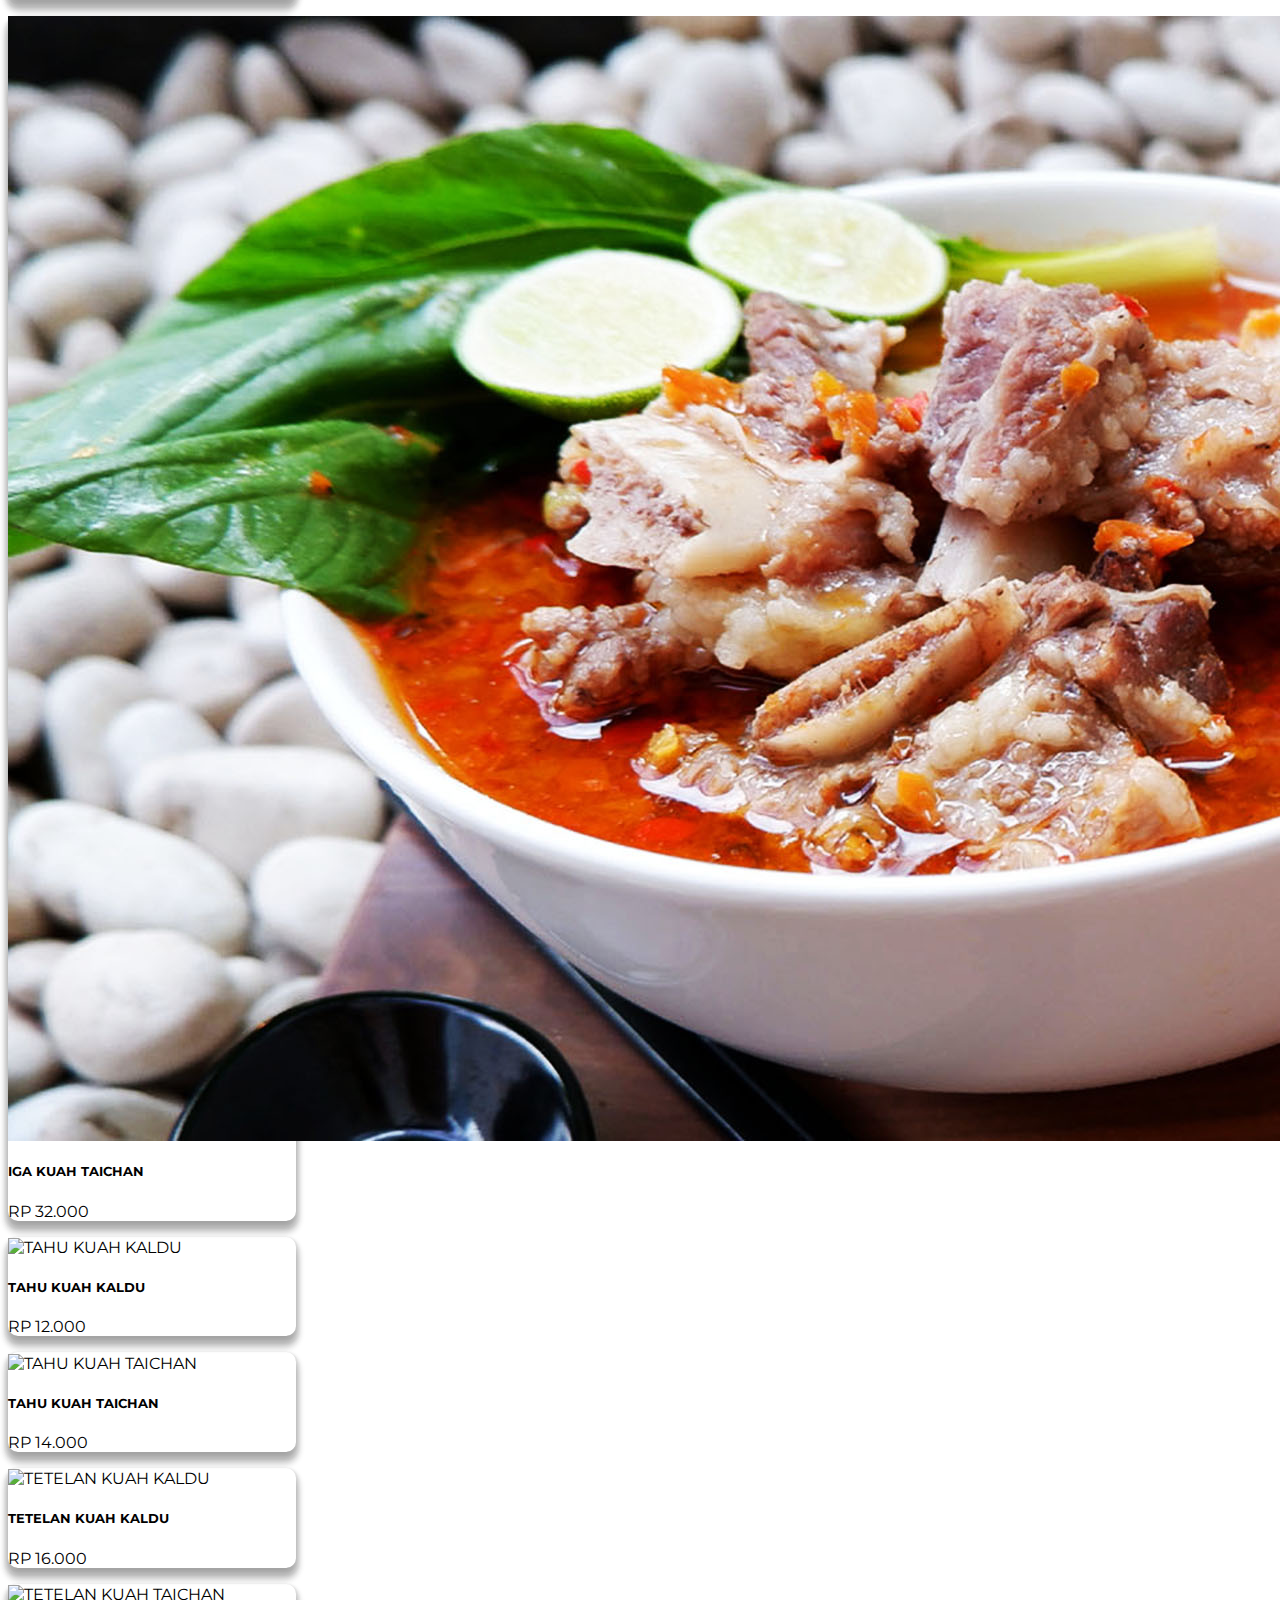
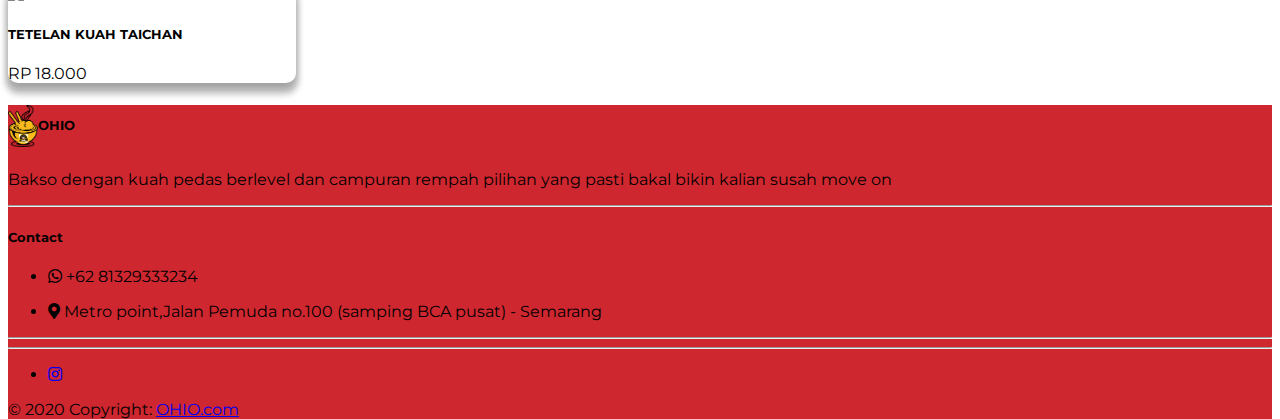
==== commit bba2e1a1: "animation toggle" ====
--- a/cumi.html
+++ b/cumi.html
@@ -37,9 +37,13 @@
                 <a class="navbar-brand text-white font-weight-bold" href="#">
                     OHIO</a>
             </div>
-            <button class="navbar-toggler custom-toggler" type="button" data-toggle="collapse" data-target="#navbarText"
-                onclick="openNav()" aria-controls="navbarText" aria-expanded="false" aria-label="Toggle navigation">
-                <span class="navbar-toggler-icon"></span>
+            <button class="navbar-toggler custom-toggler" type="button" data-toggle="collapse" onclick="openNav()"
+                data-target="#navbarText" aria-controls="navbarText" aria-expanded="false" aria-label="Toggle navigation">
+                <div class="menu-button">
+                    <div class="bar"></div>
+                    <div class="bar"></div>
+                    <div class="bar"></div>
+                </div>
             </button>
 
             <div id="mySidebar" class="sidebar">
--- a/style.css
+++ b/style.css
@@ -220,3 +220,60 @@
     height: 100vh;
   }
 }
+
+		.menu-button {
+
+			padding: 5px;
+
+			cursor: pointer;
+
+			-webkit-transition: .3s;
+			transition: .3s;
+
+			/*margin: 14px;
+			border-radius: 5px;*/
+		}
+
+		.menu-button .bar:nth-of-type(1) {
+			margin-top: 0px;
+		}
+
+		.menu-button .bar:nth-of-type(3) {
+			margin-bottom: 0px;
+    }
+    
+    		.bar {
+			position: relative;
+			display: block;
+
+			width: 40px;
+			height: 5px;
+
+			margin: 7px auto;
+			background-color: #fff;
+
+			border-radius: 10px;
+
+			-webkit-transition: .3s;
+			transition: .3s;
+		}
+
+		.menu-button:hover .bar:nth-of-type(1) {
+			-webkit-transform: translateY(1.5px) rotate(-4.5deg);
+			-ms-transform: translateY(1.5px) rotate(-4.5deg);
+			transform: translateY(1.5px) rotate(-4.5deg);
+		}
+
+		.menu-button:hover .bar:nth-of-type(2) {
+			opacity: .9;
+		}
+
+		.menu-button:hover .bar:nth-of-type(3) {
+			-webkit-transform: translateY(-1.5px) rotate(4.5deg);
+			-ms-transform: translateY(-1.5px) rotate(4.5deg);
+			transform: translateY(-1.5px) rotate(4.5deg);
+    }
+
+.sidebar .closebtn:hover {
+  transform: scale(1.5);
+}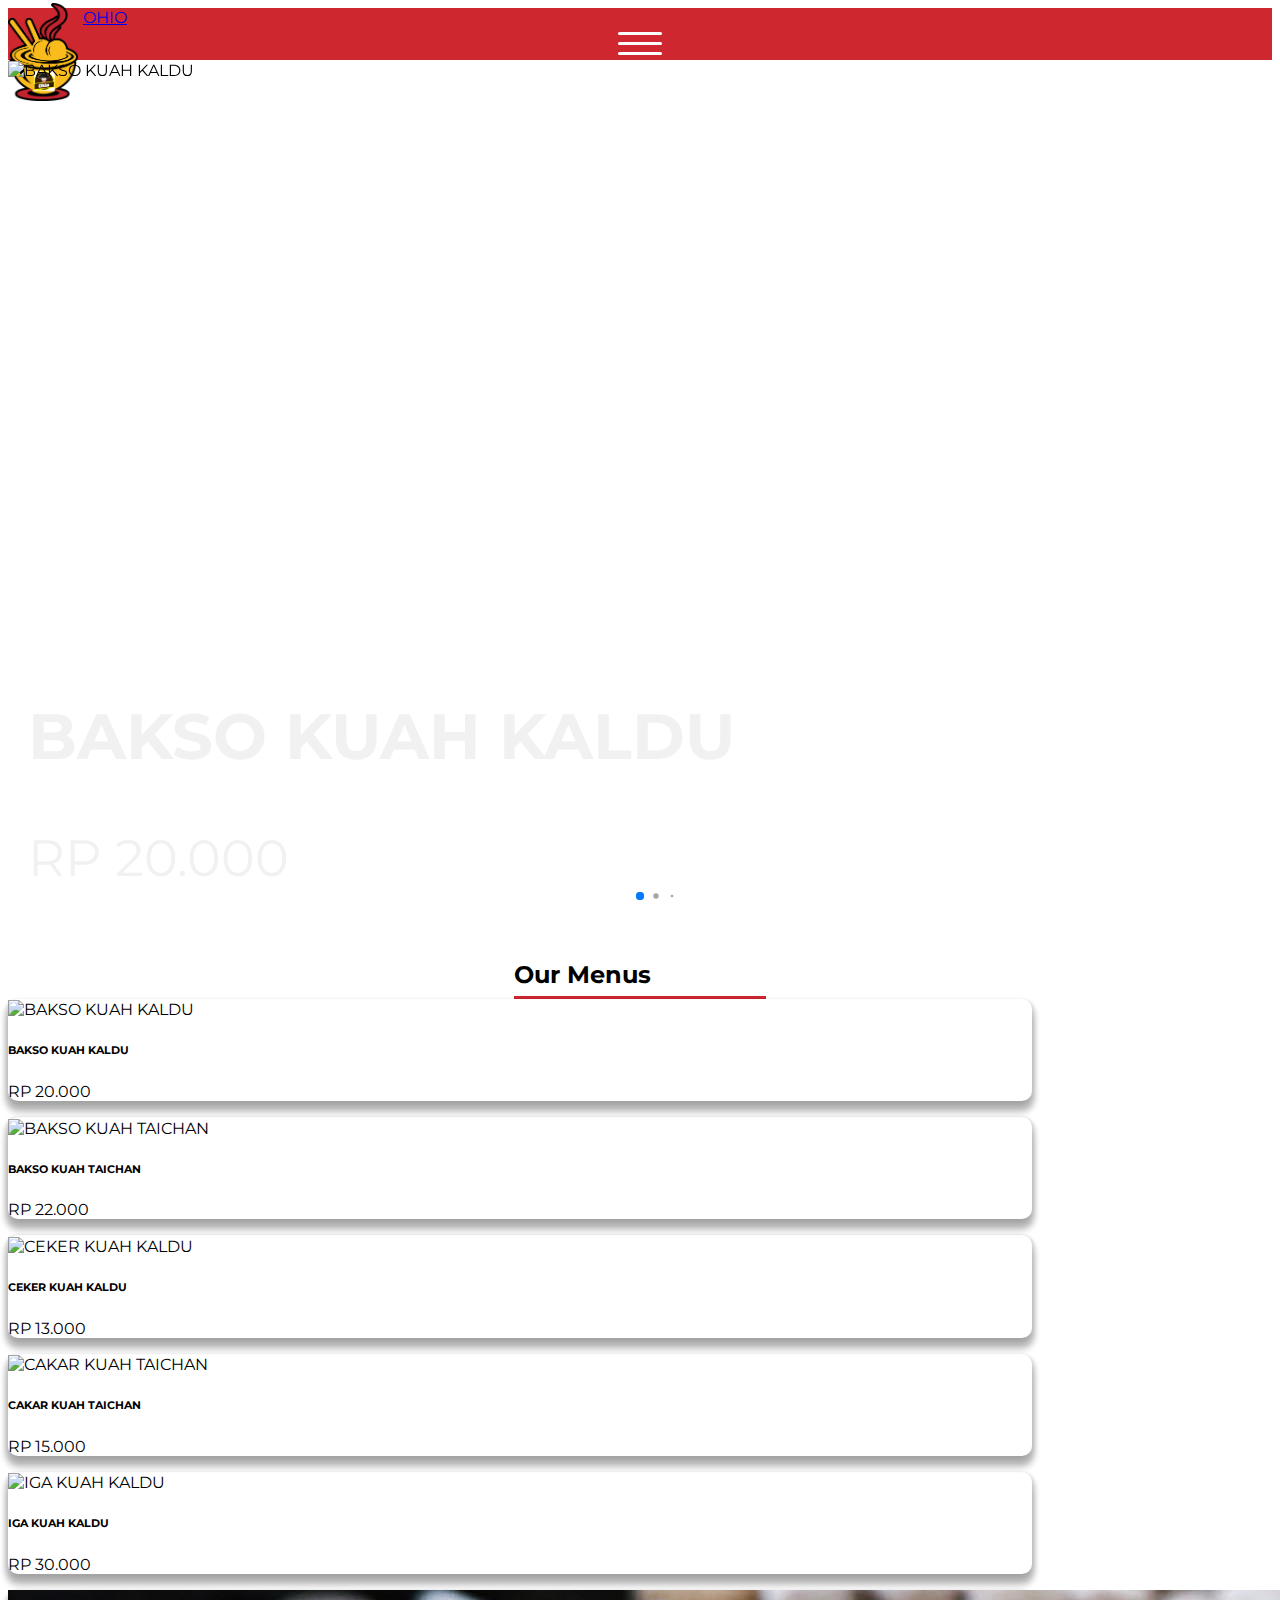
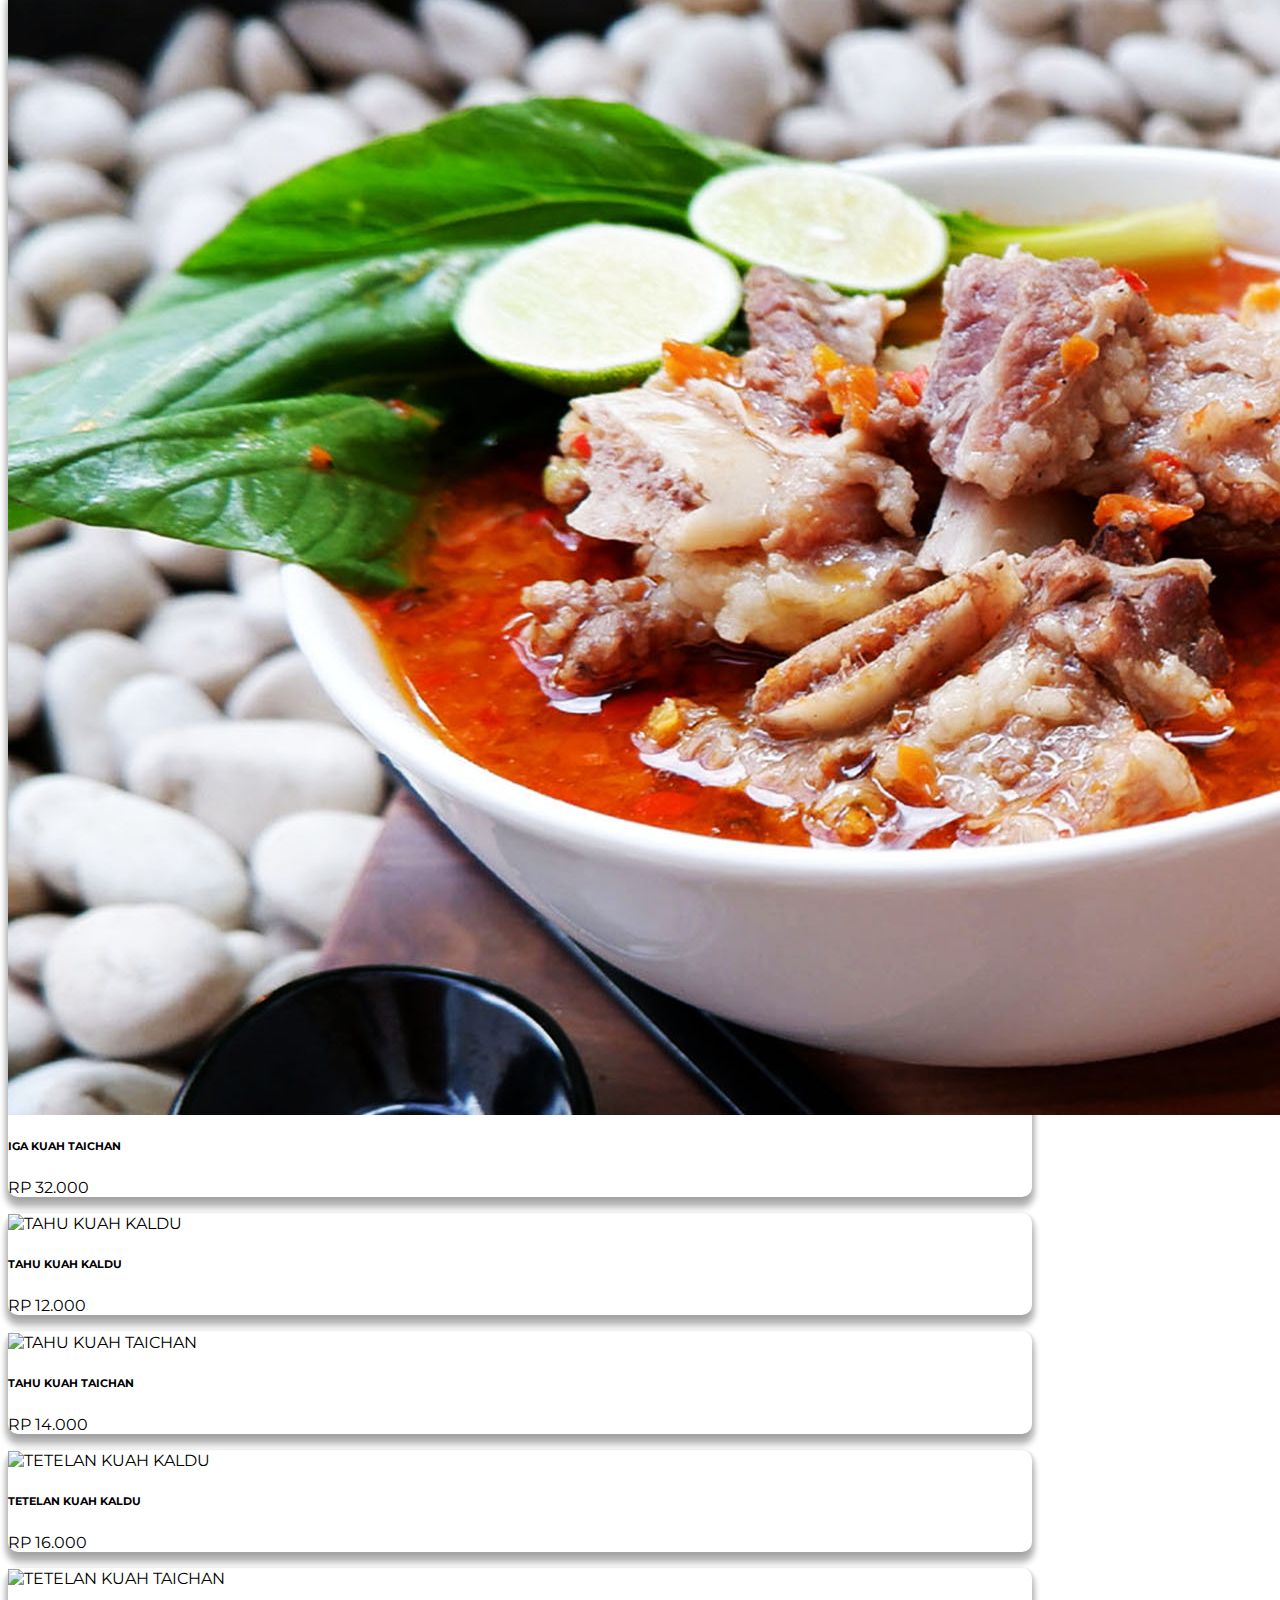
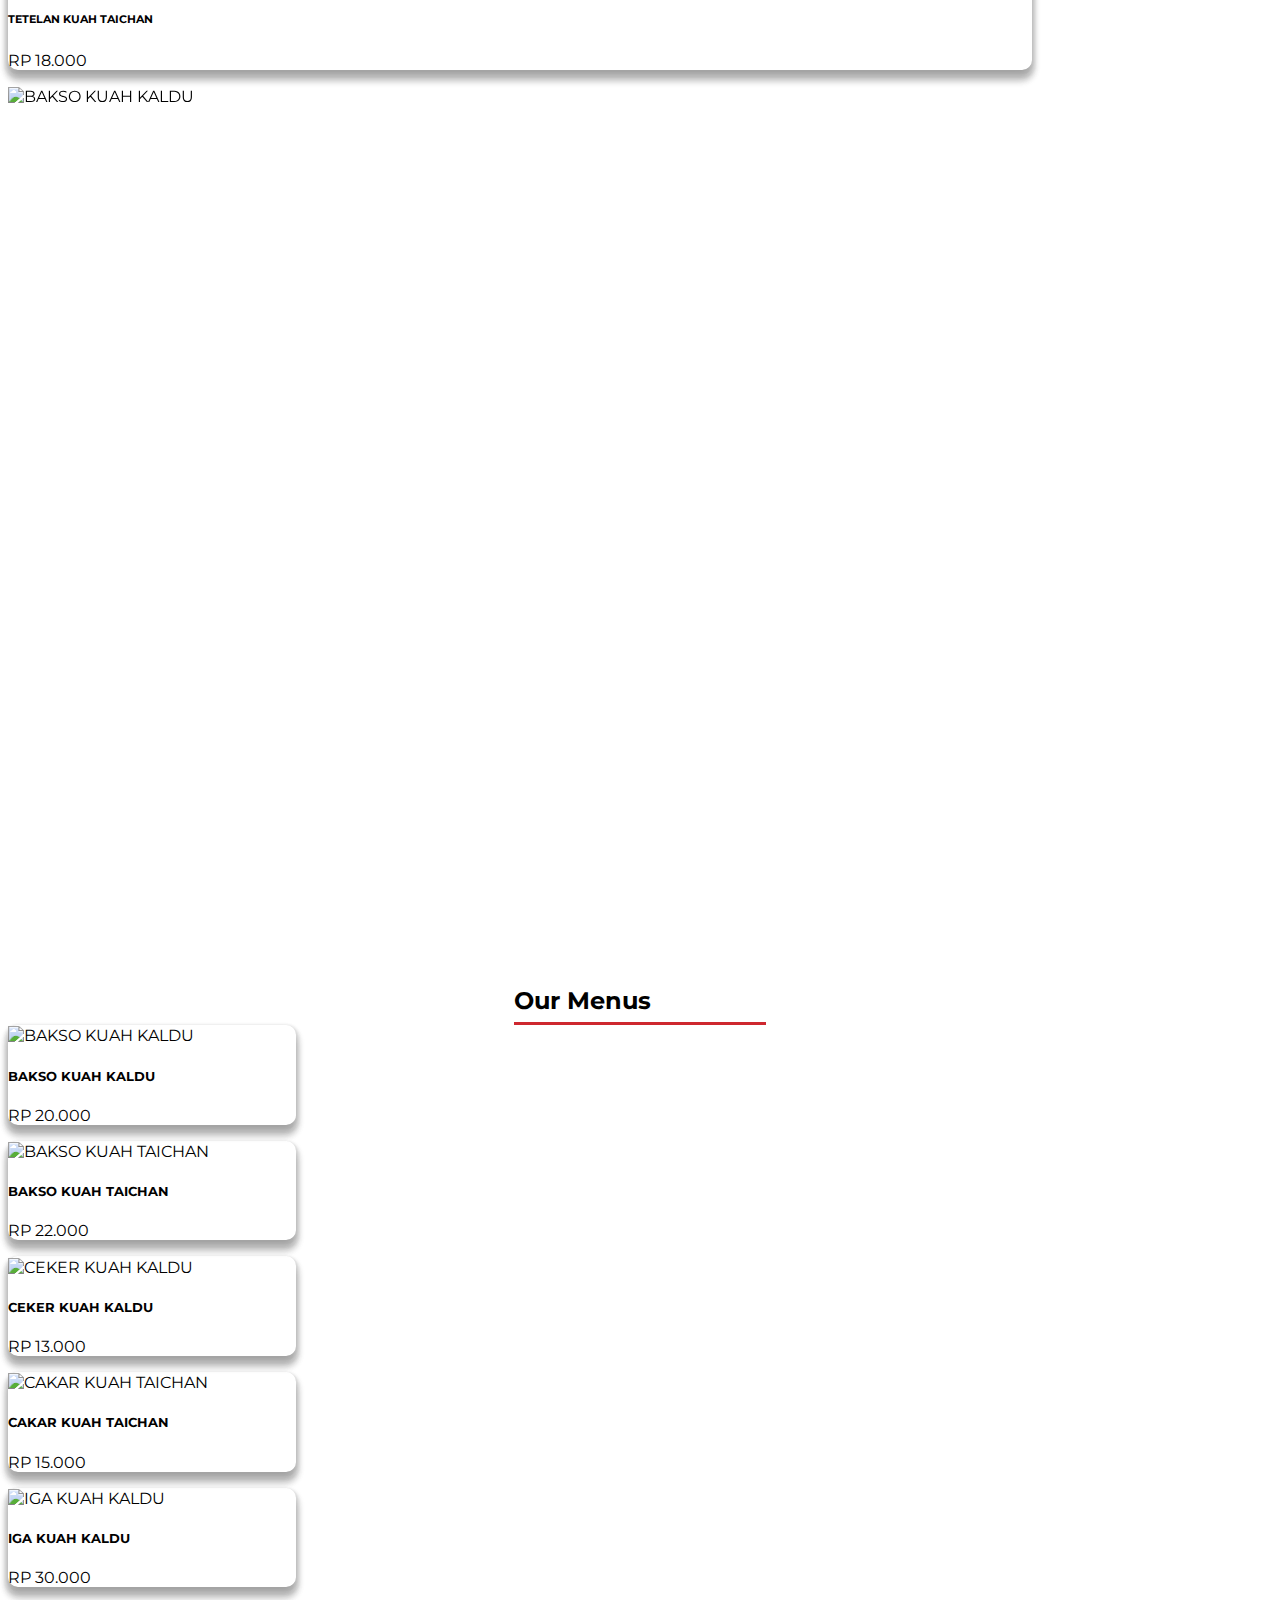
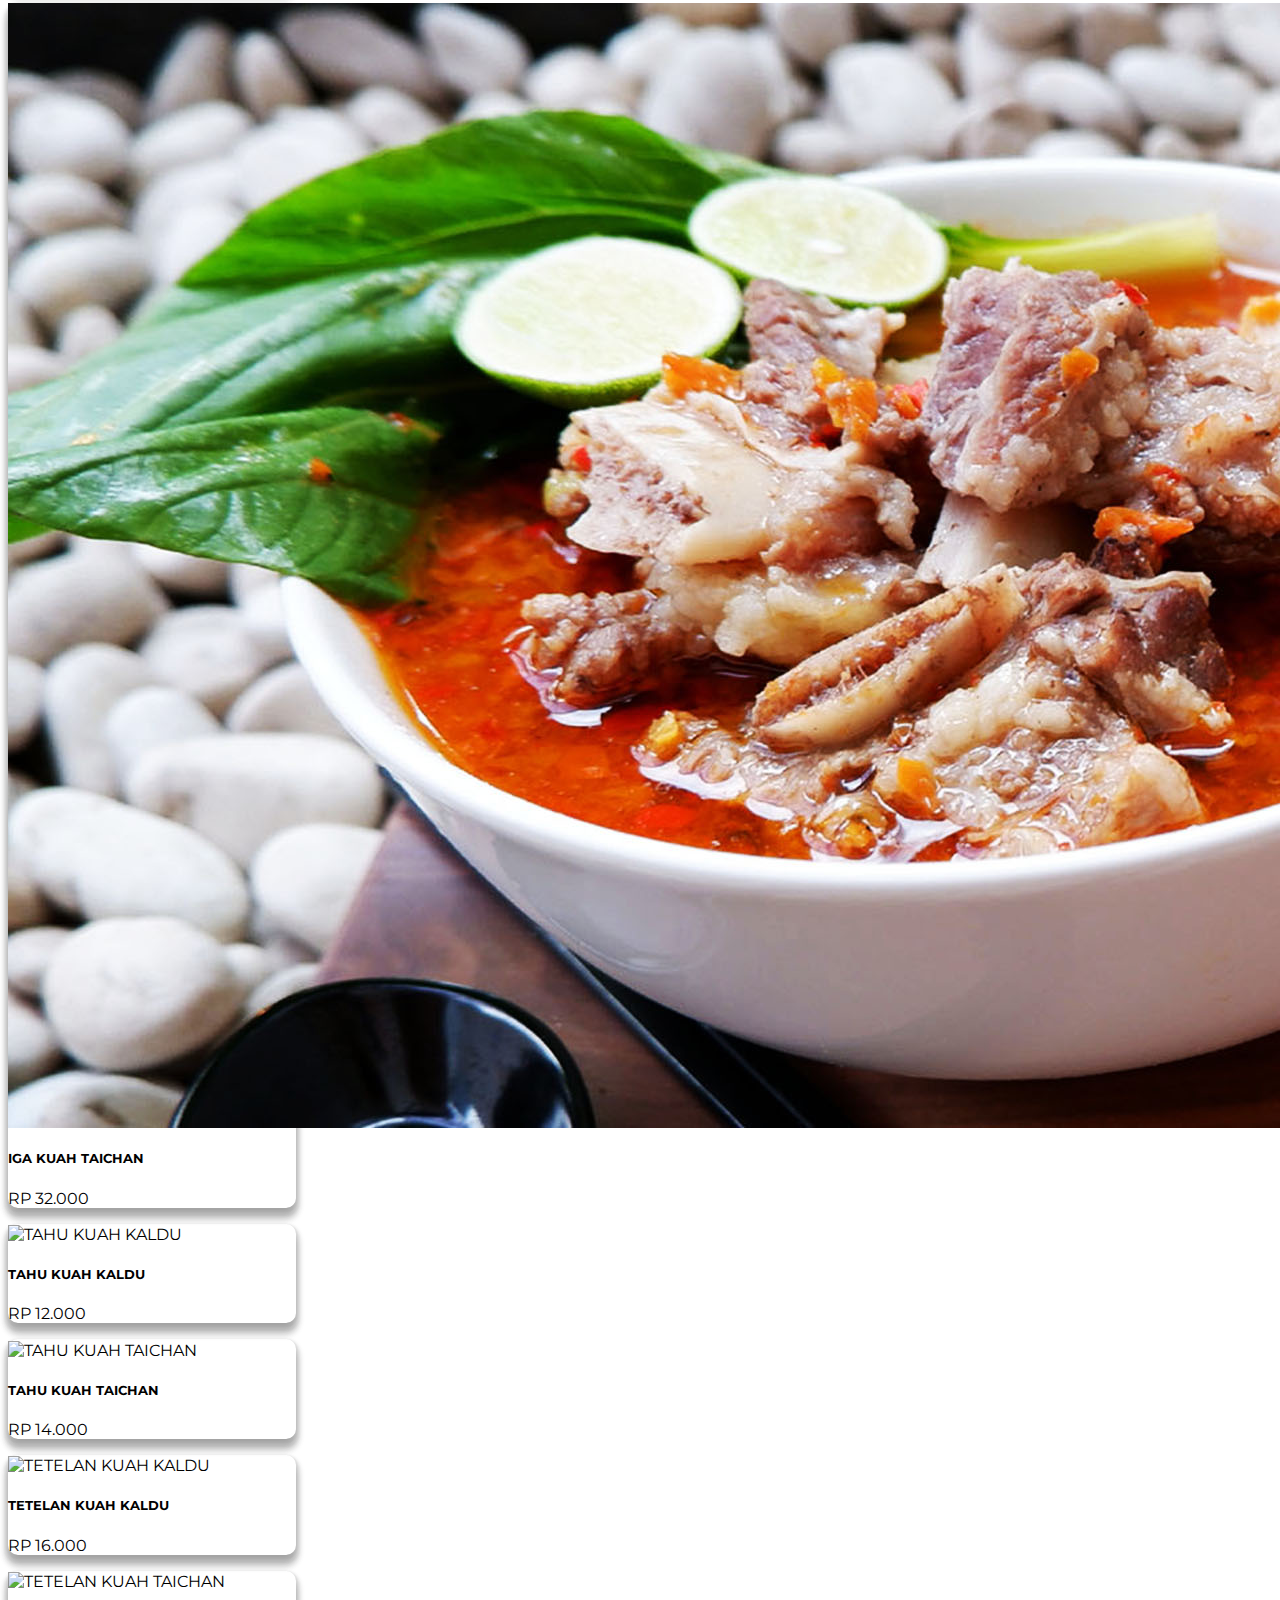
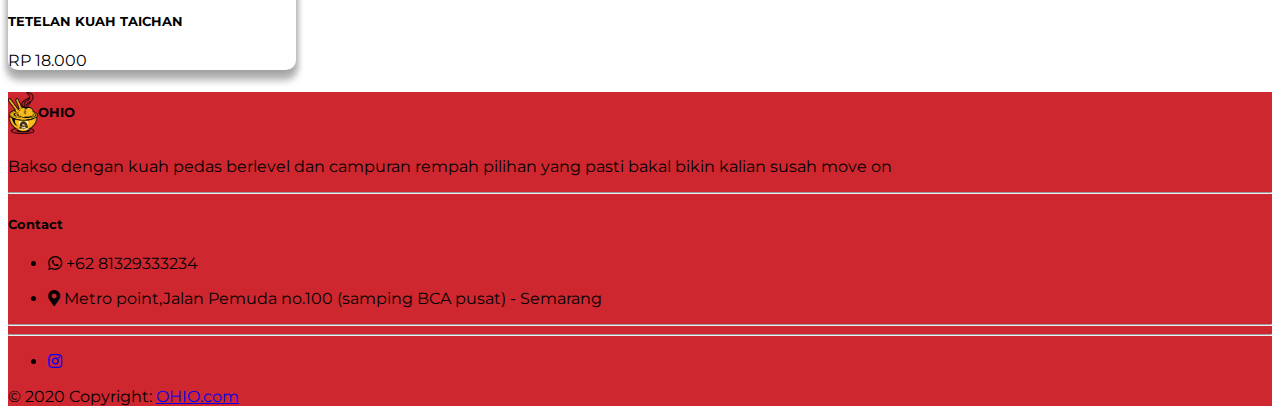
==== commit c6bf2159: "add animation" ====
--- a/cumi.html
+++ b/cumi.html
@@ -37,19 +37,26 @@
                 <a class="navbar-brand text-white font-weight-bold" href="#">
                     OHIO</a>
             </div>
-            <button class="navbar-toggler custom-toggler" type="button" data-toggle="collapse" onclick="openNav()"
-                data-target="#navbarText" aria-controls="navbarText" aria-expanded="false" aria-label="Toggle navigation">
-                <div class="menu-button">
-                    <div class="bar"></div>
-                    <div class="bar"></div>
-                    <div class="bar"></div>
-                </div>
-            </button>
+            <div class="menu-button" onclick="openNav()">
+                <div class="bar"></div>
+                <div class="bar"></div>
+                <div class="bar"></div>
+            </div>  
 
             <div id="mySidebar" class="sidebar">
                 <a href="javascript:void(0)" class="closebtn" onclick="closeNav()">×</a>
                 <ul class="navbar-nav text-center">
                     <li class="nav-item dropdown">
+                        <a class="nav-link text-white" href="#main-content">
+                            Order
+                        </a>
+                    </li>
+                    <li class="nav-item dropdown">
+                        <a class="nav-link text-white" href="#footer">
+                            Contect
+                        </a>
+                    </li>
+                    <li class="nav-item dropdown mx-3">
                         <a class="nav-link dropdown-toggle text-white" href="#" id="navbarDropdown" role="button"
                             data-toggle="dropdown" aria-haspopup="true" aria-expanded="false">
                             Cumi-Cumi
--- a/style.css
+++ b/style.css
@@ -246,8 +246,8 @@
 			position: relative;
 			display: block;
 
-			width: 40px;
-			height: 5px;
+			width: 3.5vw;
+			height: 3px;
 
 			margin: 7px auto;
 			background-color: #fff;
@@ -276,4 +276,8 @@
 
 .sidebar .closebtn:hover {
   transform: scale(1.5);
+}
+
+.dropdown .dropdown-menu .dropdown-item {
+  font-size: 12px;
 }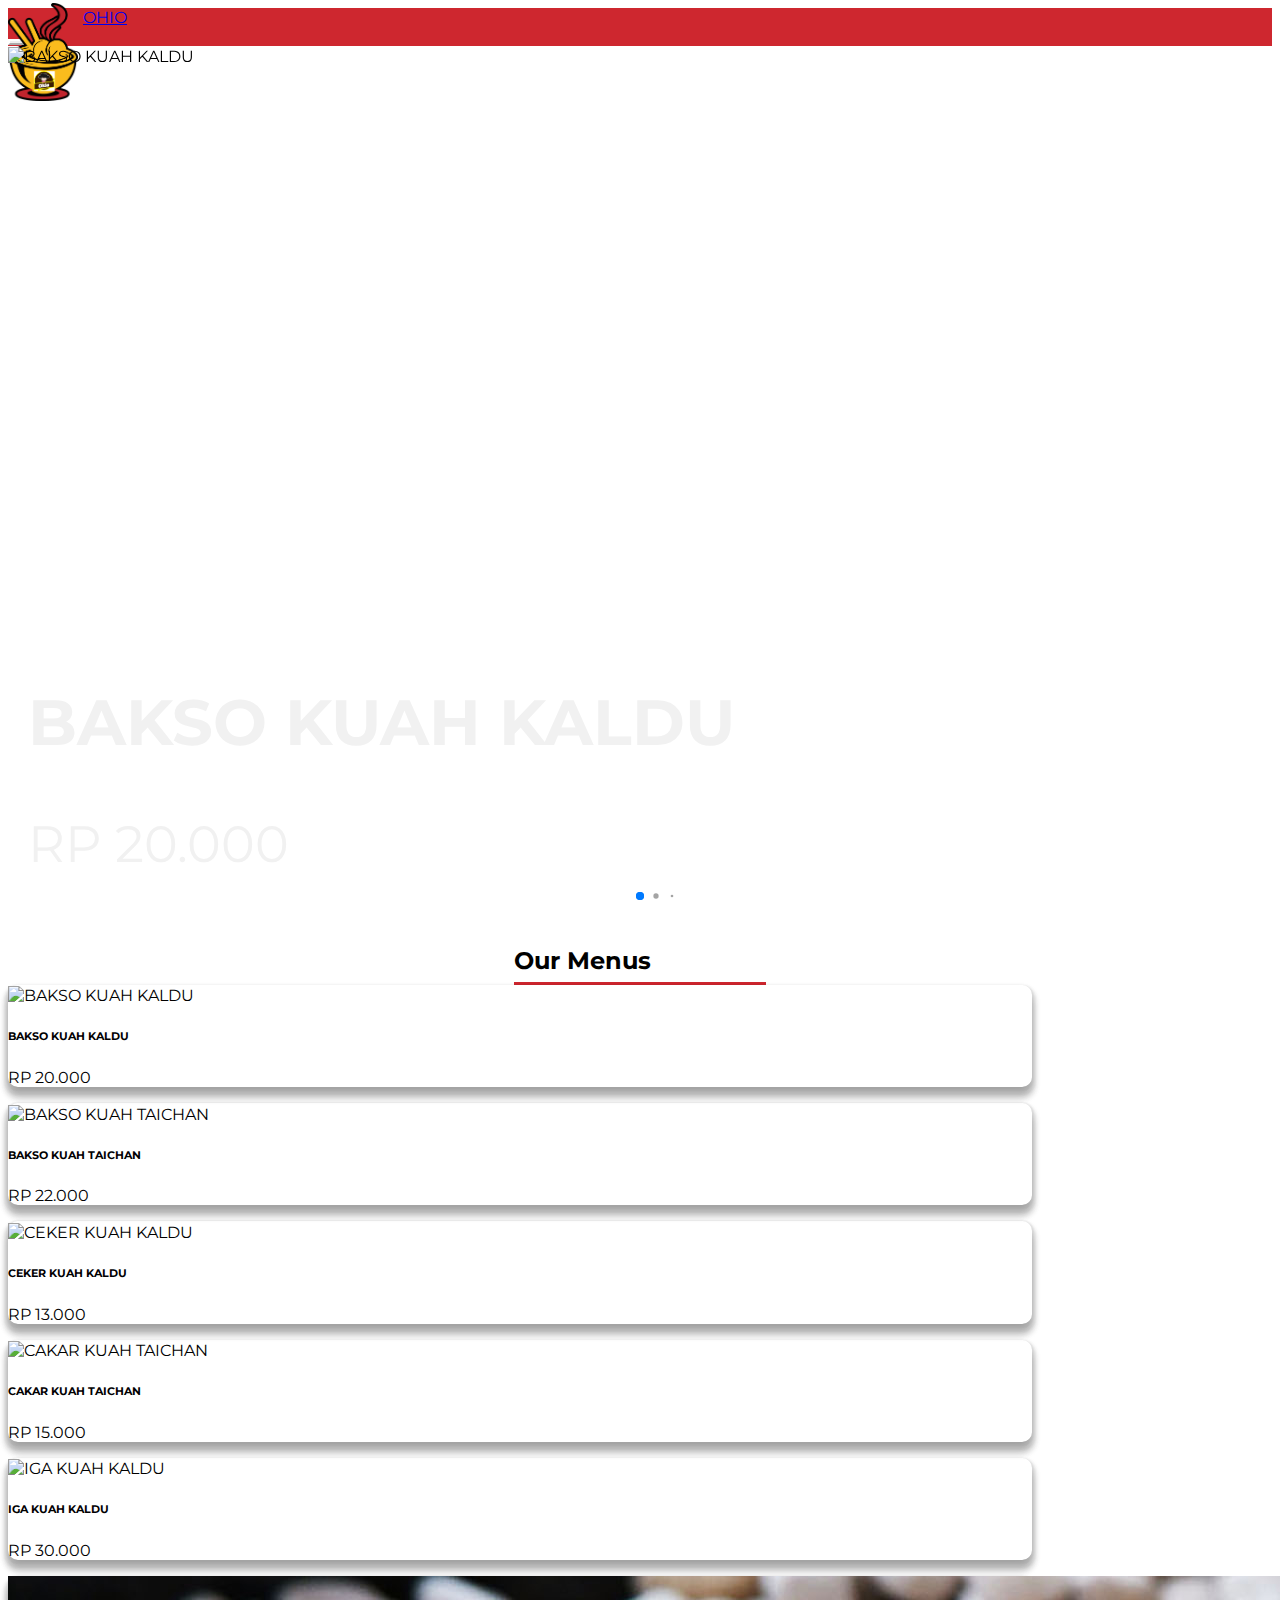
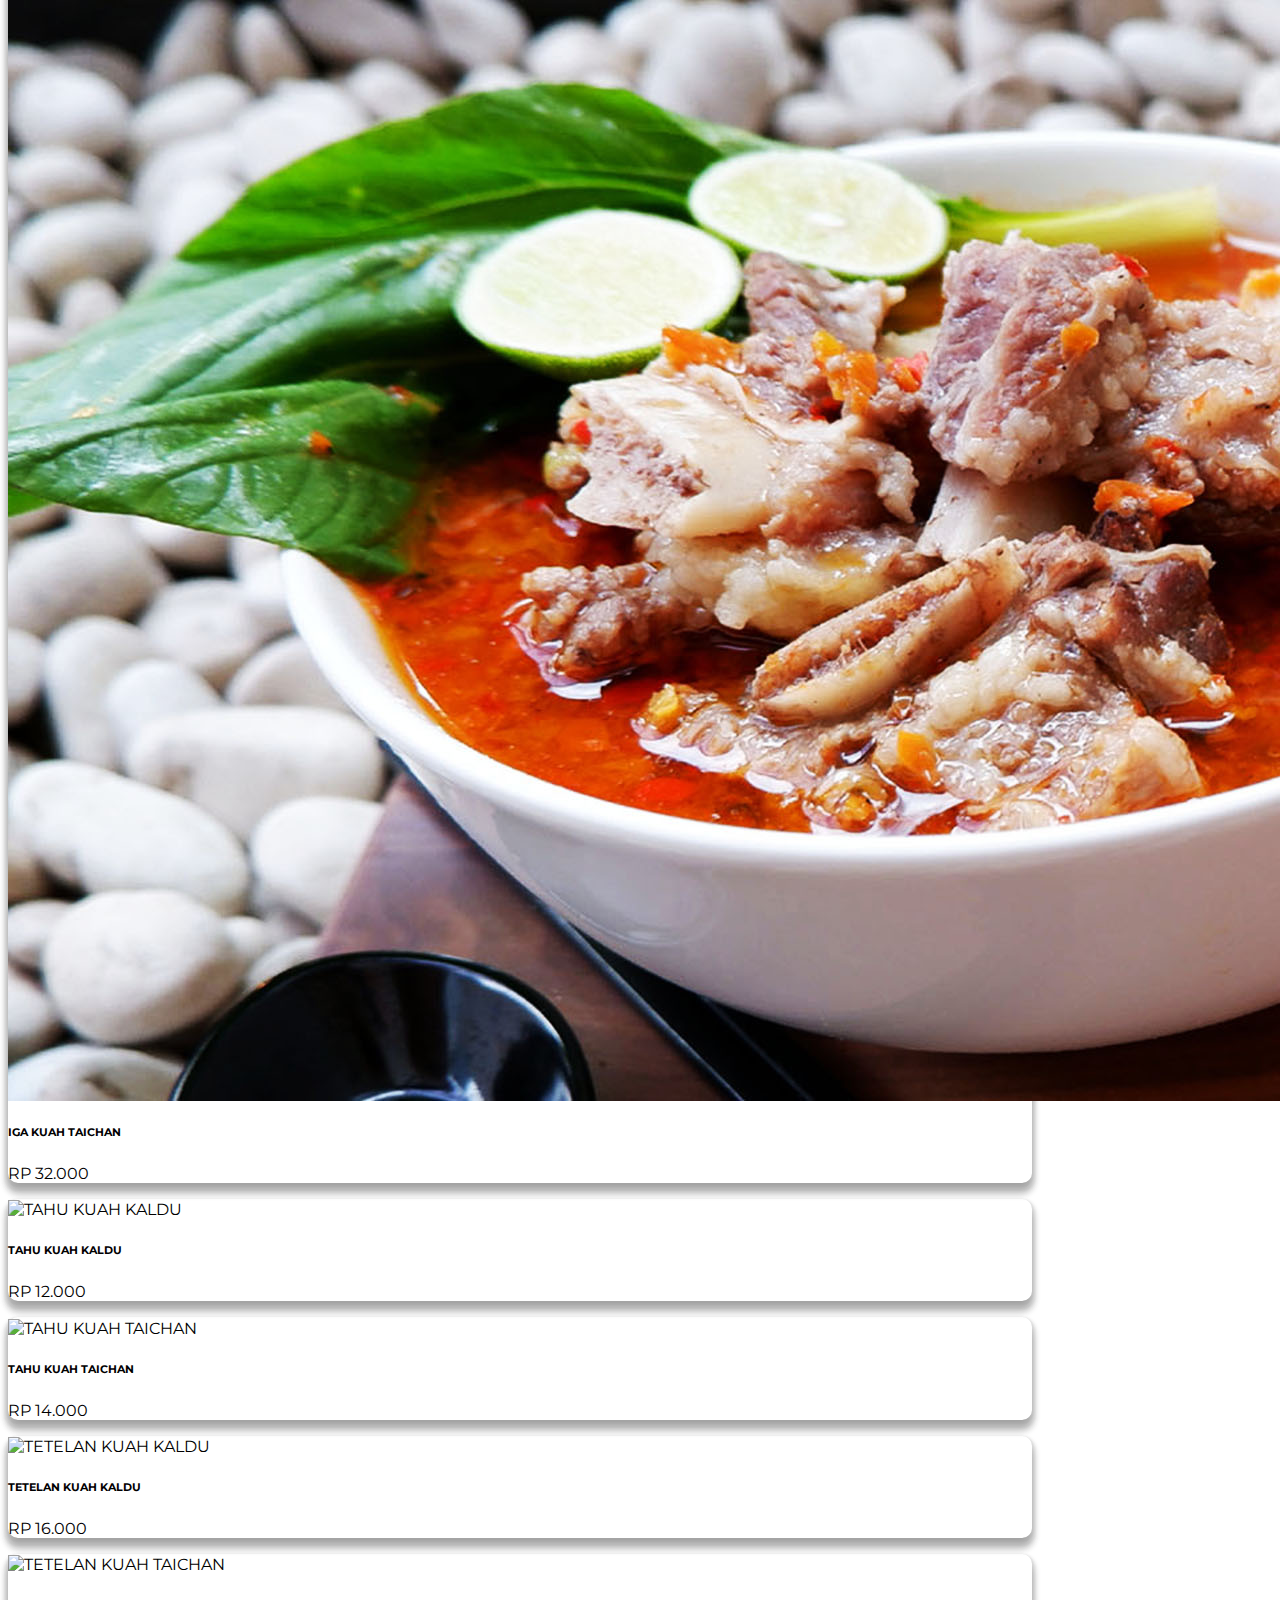
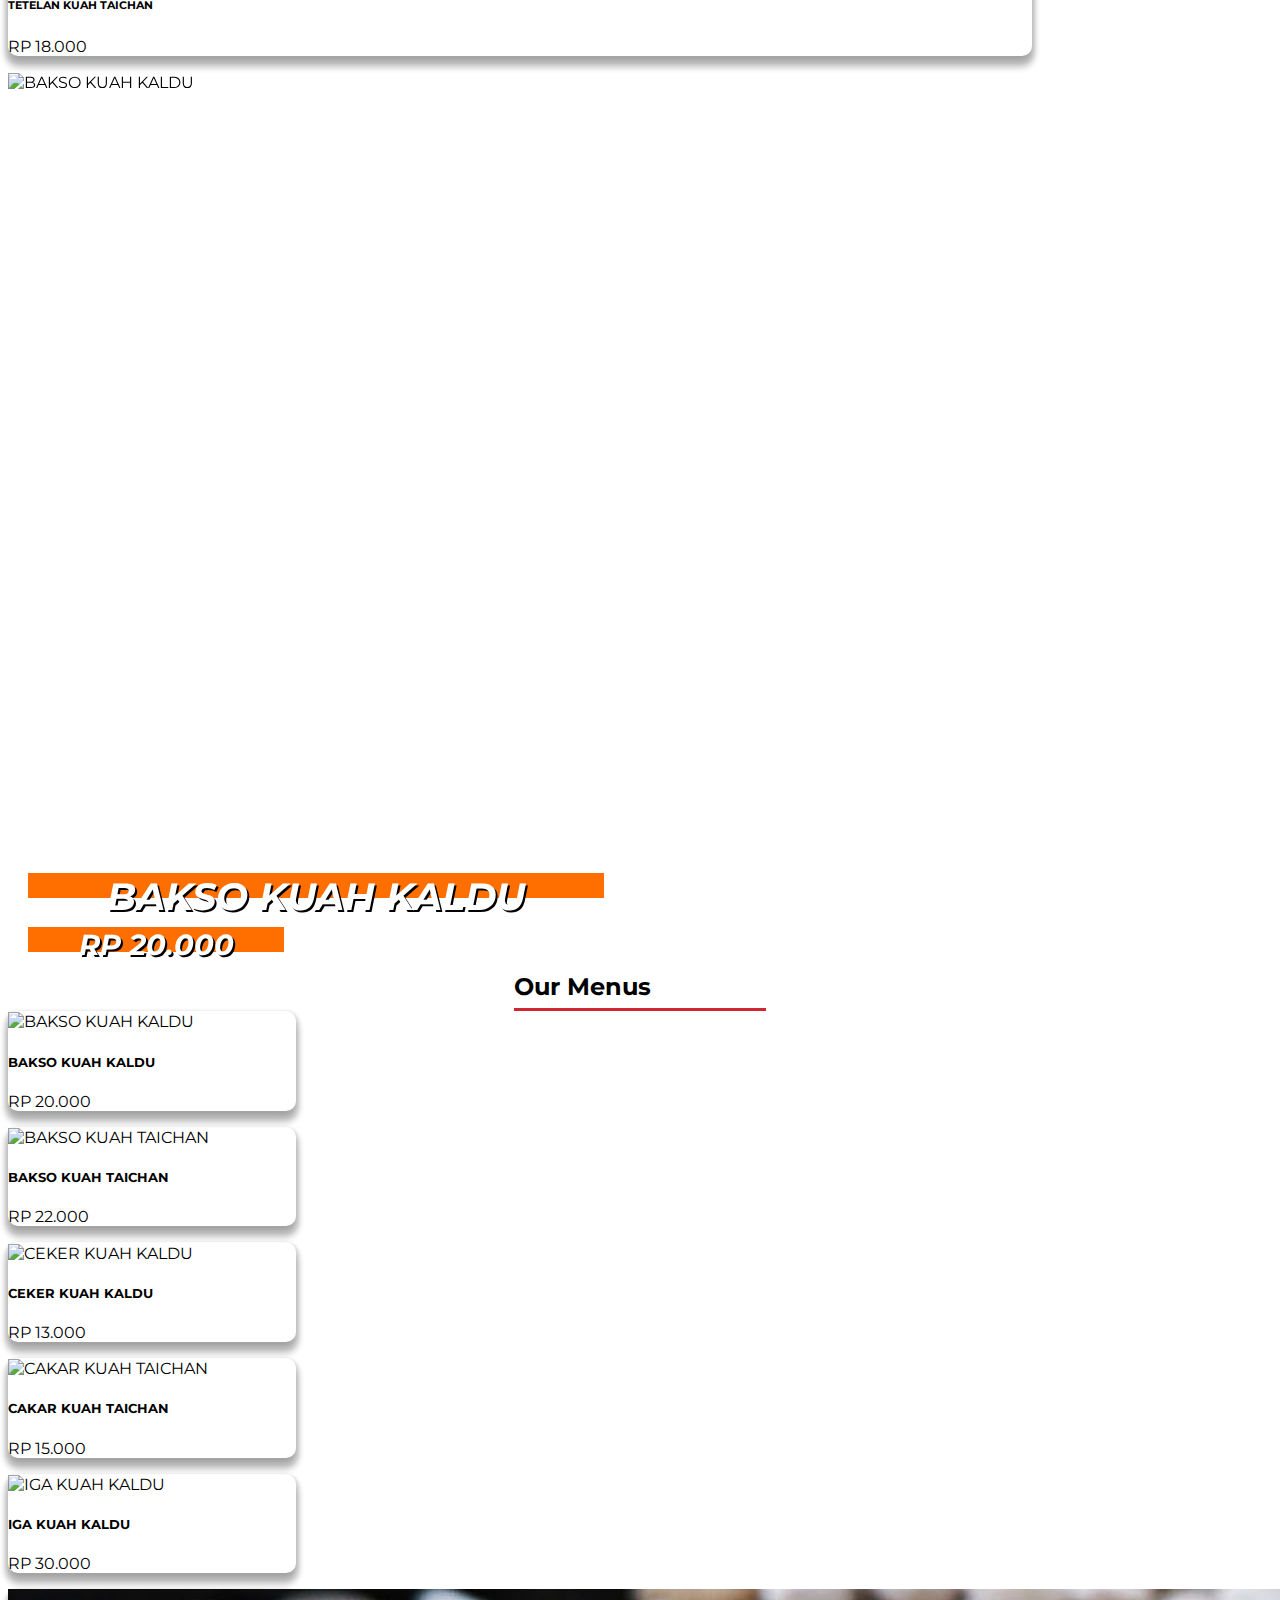
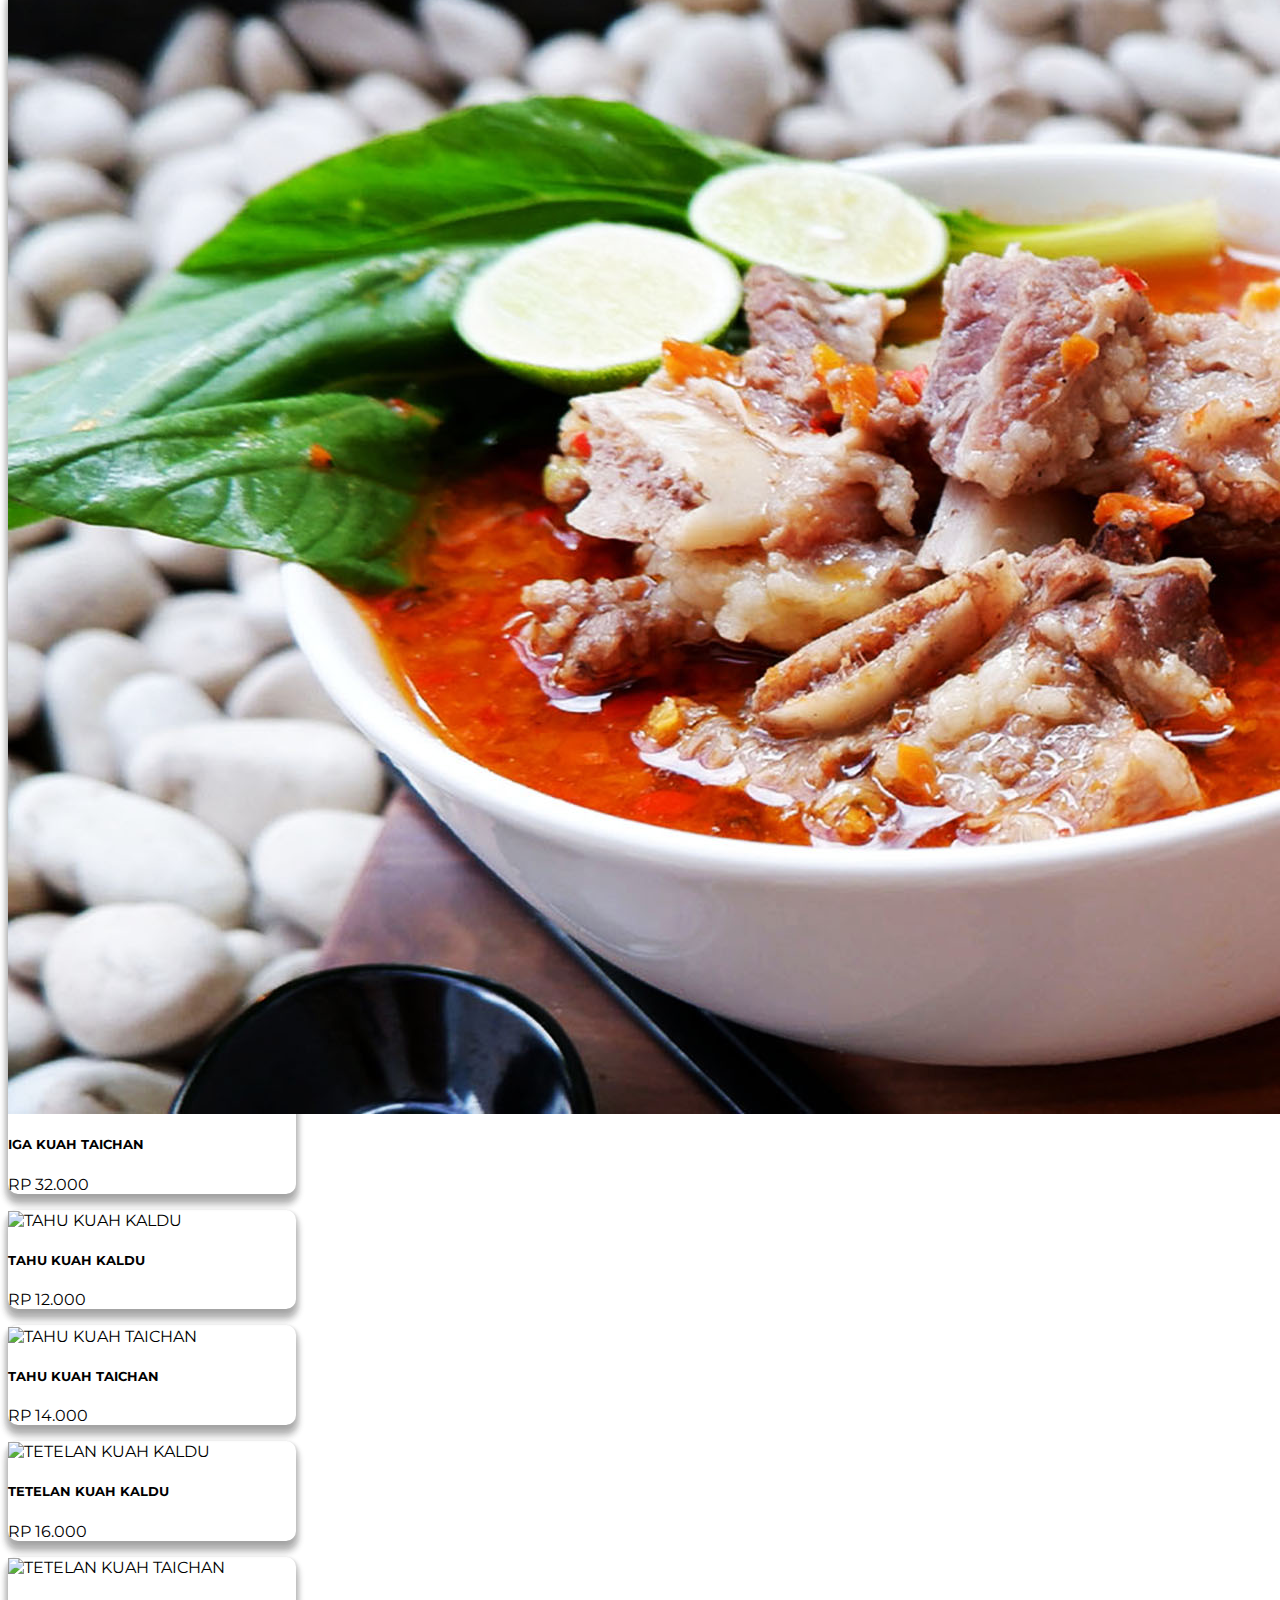
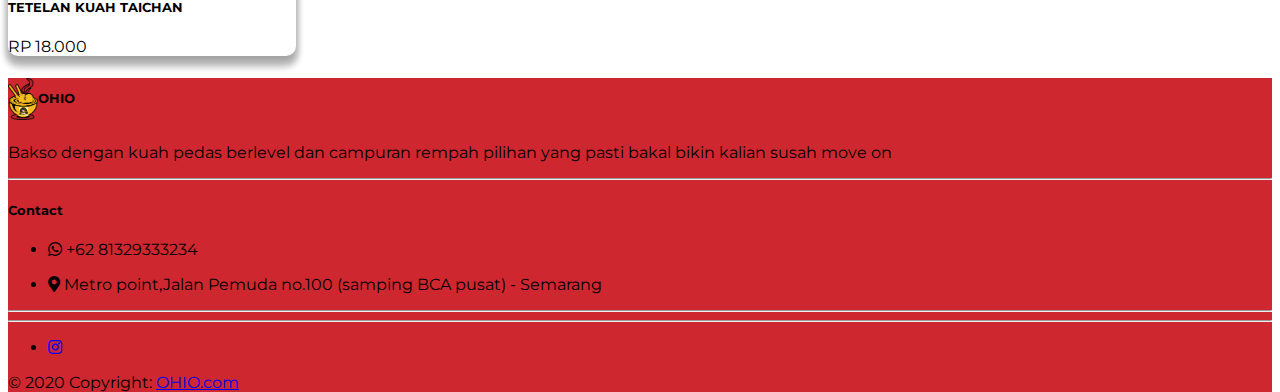
==== commit b7b924c4: "Dynamic slideee" ====
--- a/cumi.html
+++ b/cumi.html
@@ -10,7 +10,7 @@
     <link rel="stylesheet" href="https://cdn.jsdelivr.net/npm/bootstrap@4.5.3/dist/css/bootstrap.min.css"
         integrity="sha384-TX8t27EcRE3e/ihU7zmQxVncDAy5uIKz4rEkgIXeMed4M0jlfIDPvg6uqKI2xXr2" crossorigin="anonymous">
     <link rel="stylesheet" href="https://cdnjs.cloudflare.com/ajax/libs/font-awesome/5.15.1/css/all.min.css">
-    <link rel="stylesheet" href="animate.css">
+    <link rel="stylesheet" href="css/animate.css">
     <link rel="stylesheet" href="style.css">
 
 
@@ -22,7 +22,7 @@
     <script src="https://cdn.jsdelivr.net/npm/bootstrap@4.5.3/dist/js/bootstrap.bundle.min.js"
         integrity="sha384-ho+j7jyWK8fNQe+A12Hb8AhRq26LrZ/JpcUGGOn+Y7RsweNrtN/tE3MoK7ZeZDyx"
         crossorigin="anonymous"></script>
-    <script src="js/wow.min.js"></script>
+        <script src="js/wow.min.js"></script>
 
     <link rel="icon" href="img/main-icon1.png" type="image/x-icon">
     <title>OHIO</title>
@@ -37,49 +37,33 @@
                 <a class="navbar-brand text-white font-weight-bold" href="#">
                     OHIO</a>
             </div>
-            <div class="menu-button" onclick="openNav()">
-                <div class="bar"></div>
-                <div class="bar"></div>
-                <div class="bar"></div>
-            </div>  
+            <button class="navbar-toggler custom-toggler" type="button" data-toggle="collapse" data-target="#navbarText" onclick="openNav()"
+                aria-controls="navbarText" aria-expanded="false" aria-label="Toggle navigation">
+                <span class="navbar-toggler-icon"></span>
+            </button>
 
             <div id="mySidebar" class="sidebar">
                 <a href="javascript:void(0)" class="closebtn" onclick="closeNav()">×</a>
                 <ul class="navbar-nav text-center">
                     <li class="nav-item dropdown">
-                        <a class="nav-link text-white" href="#main-content">
-                            Order
-                        </a>
-                    </li>
-                    <li class="nav-item dropdown">
-                        <a class="nav-link text-white" href="#footer">
-                            Contect
-                        </a>
-                    </li>
-                    <li class="nav-item dropdown mx-3">
-                        <a class="nav-link dropdown-toggle text-white" href="#" id="navbarDropdown" role="button"
-                            data-toggle="dropdown" aria-haspopup="true" aria-expanded="false">
-                            Cumi-Cumi
-                        </a>
-                        <div class="dropdown-menu my-2" aria-labelledby="navbarDropdown">
-                            <a class="dropdown-item" href="#">Cumi-Cumi Tumis</a>
-                            <a class="dropdown-item" href="#">Cumi-Cumi Tongseng</a>
-                            <a class="dropdown-item" href="#">Cumi-Cumi Goreng</a>
-                        </div>
-                    </li>
+                        <a class="nav-link dropdown-toggle text-white" href="#" id="navbarDropdown" role="button" data-toggle="dropdown" aria-haspopup="true" aria-expanded="false">
+                  Cumi-Cumi
+                </a>
+                <div class="dropdown-menu scrollable-menu my-2" aria-labelledby="navbarDropdown" id="scrollable"></div>
+              </li>
 
-                    <li class="nav-item dropdown">
-                        <a class="nav-link text-white" href="index.html">
-                            Bakso
-                        </a>
-                    </li>
-                    <li class="nav-item dropdown">
-                        <a class="nav-link text-white" href="minuman.html">
-                            Minuman
-                        </a>
-                    </li>
+              <li class="nav-item dropdown">
+                <a class="nav-link text-white" href="index.html">
+                    Bakso
+                </a>
+              </li>
+              <li class="nav-item dropdown">
+                <a class="nav-link text-white" href="minuman.html">
+                    Minuman
+                </a>
+              </li>
                 </ul>
-            </div>
+              </div>
         </div>
     </nav>
 
@@ -95,7 +79,7 @@
             <div class="swiper-pagination"></div>
 
             <!-- If we need navigation buttons -->
-
+            
             <div class="swiper-button-prev"></div>
             <div class="swiper-button-next"></div>
 
@@ -181,9 +165,5 @@
     </footer>
 </body>
 <script src="main.js"></script>
-<script src="wow.min.js"></script>
-<script>
-    new WOW().init();
-</script>
 
 </html>--- a/style.css
+++ b/style.css
@@ -3,6 +3,7 @@
 * {
   font-family: 'Montserrat', sans-serif;
 }
+
 html,
 body {
   position: relative;
@@ -30,6 +31,7 @@
   display: inline-block;
   position: relative;
 }
+
 .dropdown:after {
   background: none repeat scroll 0 0 transparent;
   content: "";
@@ -54,7 +56,7 @@
   position: fixed;
   z-index: 1;
   top: 0;
-  right:0;
+  right: 0;
   background-color: #ce272f;
   overflow-x: hidden;
   transition: 0.5s;
@@ -74,6 +76,13 @@
   font-size: 36px;
   color: #fff;
 }
+
+.scrollable-menu {
+  height: auto;
+  max-height: 200px;
+  overflow-x: hidden;
+}
+
 .navbar-brand {
   margin-left: 75px;
 }
@@ -90,10 +99,10 @@
 
 .swiper-button-next,
 .swiper-button-prev {
-    right:10px;
-    padding: 30px;
-    border-radius:10vh;
-    color: #fff !important;
+  right: 10px;
+  padding: 30px;
+  border-radius: 10vh;
+  color: #fff !important;
 }
 
 .swiper-button-next:hover {
@@ -118,7 +127,7 @@
   padding: 20px;
 }
 
-.content-landscape-name{
+.content-landscape-name {
   text-align: center;
   width: 45vw;
   height: 25px;
@@ -127,7 +136,7 @@
   font-style: italic;
 }
 
-.content-landscape-price{
+.content-landscape-price {
   text-align: center;
   width: 20vw;
   height: 25px;
@@ -135,6 +144,7 @@
   text-shadow: 2px 2px #000;
   font-style: italic;
 }
+
 #content-landscape h1 {
   color: rgb(255, 255, 255);
   font-size: calc((25vw - 3.5rem) / 7);
@@ -192,6 +202,7 @@
     width: 100%;
     padding: 20px;
   }
+
   .logo img {
     position: absolute;
     margin-top: -5px;
@@ -219,65 +230,4 @@
   .swiper-container {
     height: 100vh;
   }
-}
-
-		.menu-button {
-
-			padding: 5px;
-
-			cursor: pointer;
-
-			-webkit-transition: .3s;
-			transition: .3s;
-
-			/*margin: 14px;
-			border-radius: 5px;*/
-		}
-
-		.menu-button .bar:nth-of-type(1) {
-			margin-top: 0px;
-		}
-
-		.menu-button .bar:nth-of-type(3) {
-			margin-bottom: 0px;
-    }
-    
-    		.bar {
-			position: relative;
-			display: block;
-
-			width: 3.5vw;
-			height: 3px;
-
-			margin: 7px auto;
-			background-color: #fff;
-
-			border-radius: 10px;
-
-			-webkit-transition: .3s;
-			transition: .3s;
-		}
-
-		.menu-button:hover .bar:nth-of-type(1) {
-			-webkit-transform: translateY(1.5px) rotate(-4.5deg);
-			-ms-transform: translateY(1.5px) rotate(-4.5deg);
-			transform: translateY(1.5px) rotate(-4.5deg);
-		}
-
-		.menu-button:hover .bar:nth-of-type(2) {
-			opacity: .9;
-		}
-
-		.menu-button:hover .bar:nth-of-type(3) {
-			-webkit-transform: translateY(-1.5px) rotate(4.5deg);
-			-ms-transform: translateY(-1.5px) rotate(4.5deg);
-			transform: translateY(-1.5px) rotate(4.5deg);
-    }
-
-.sidebar .closebtn:hover {
-  transform: scale(1.5);
-}
-
-.dropdown .dropdown-menu .dropdown-item {
-  font-size: 12px;
 }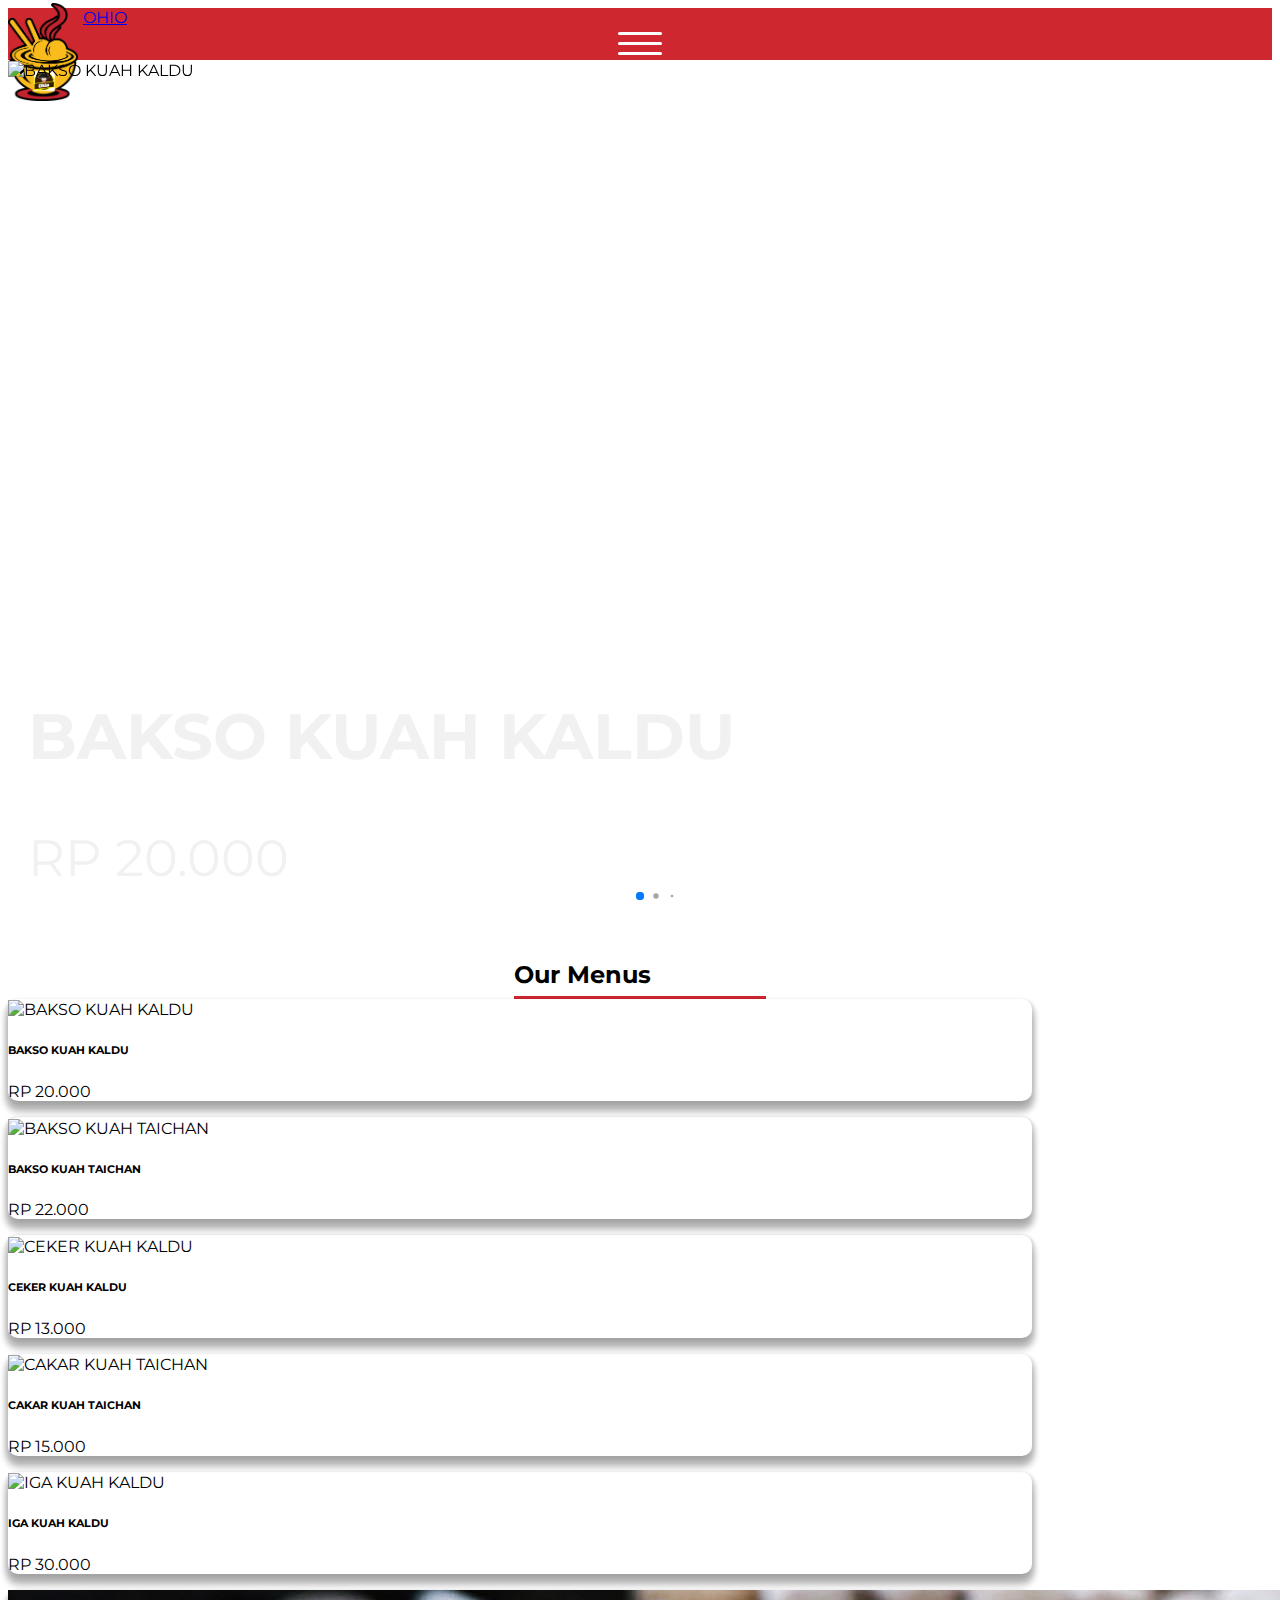
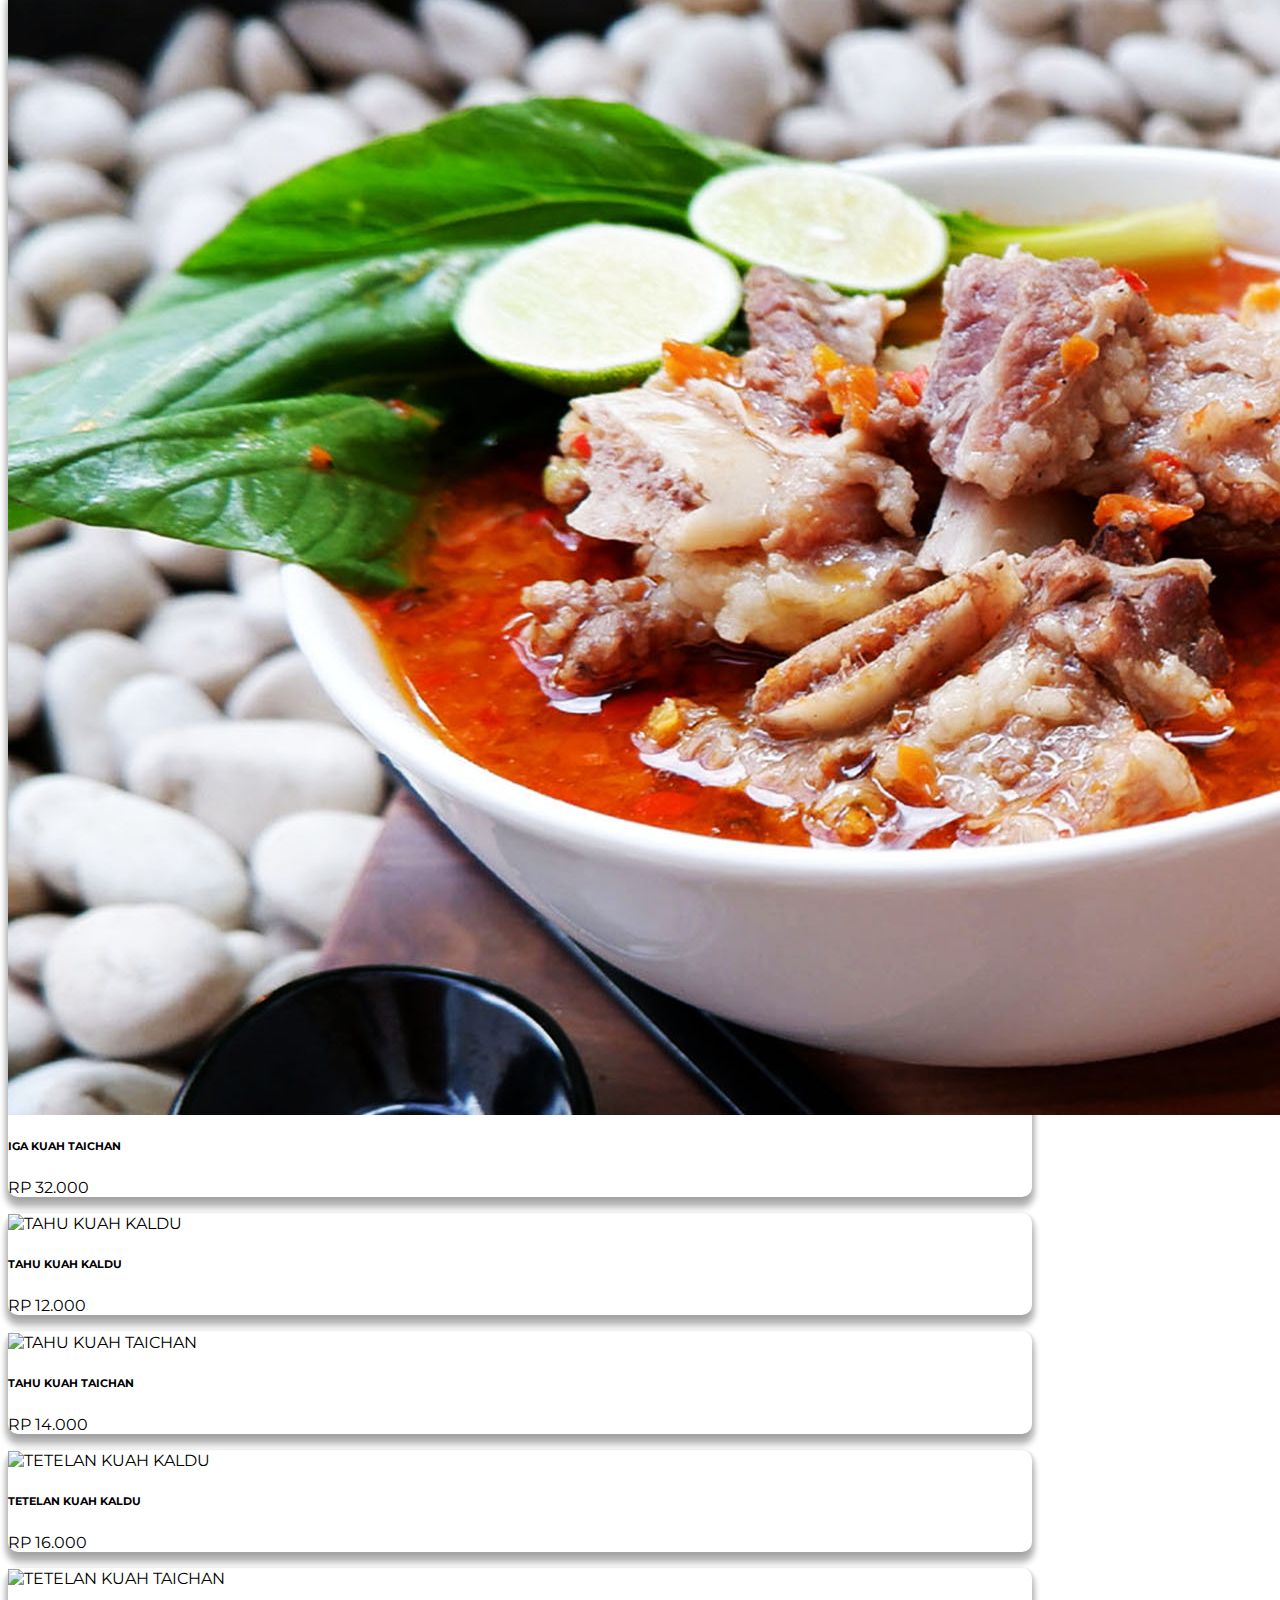
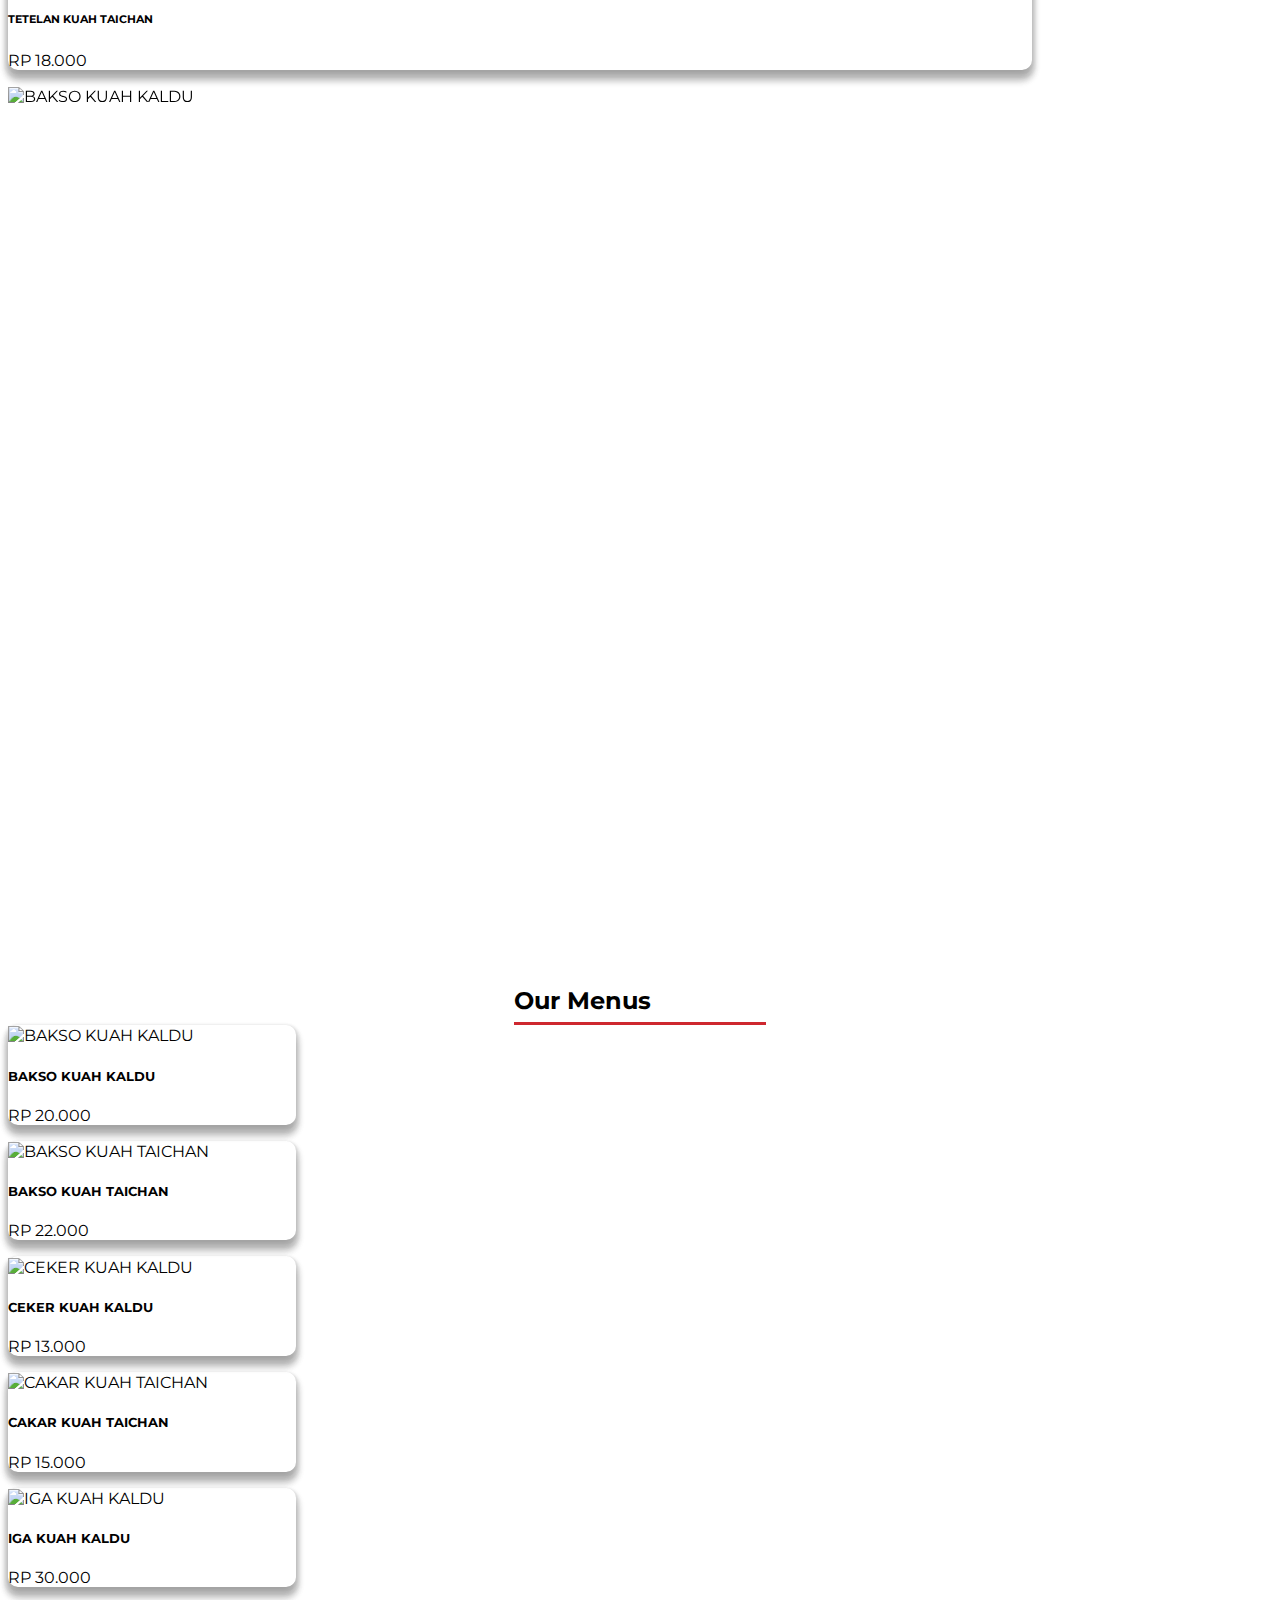
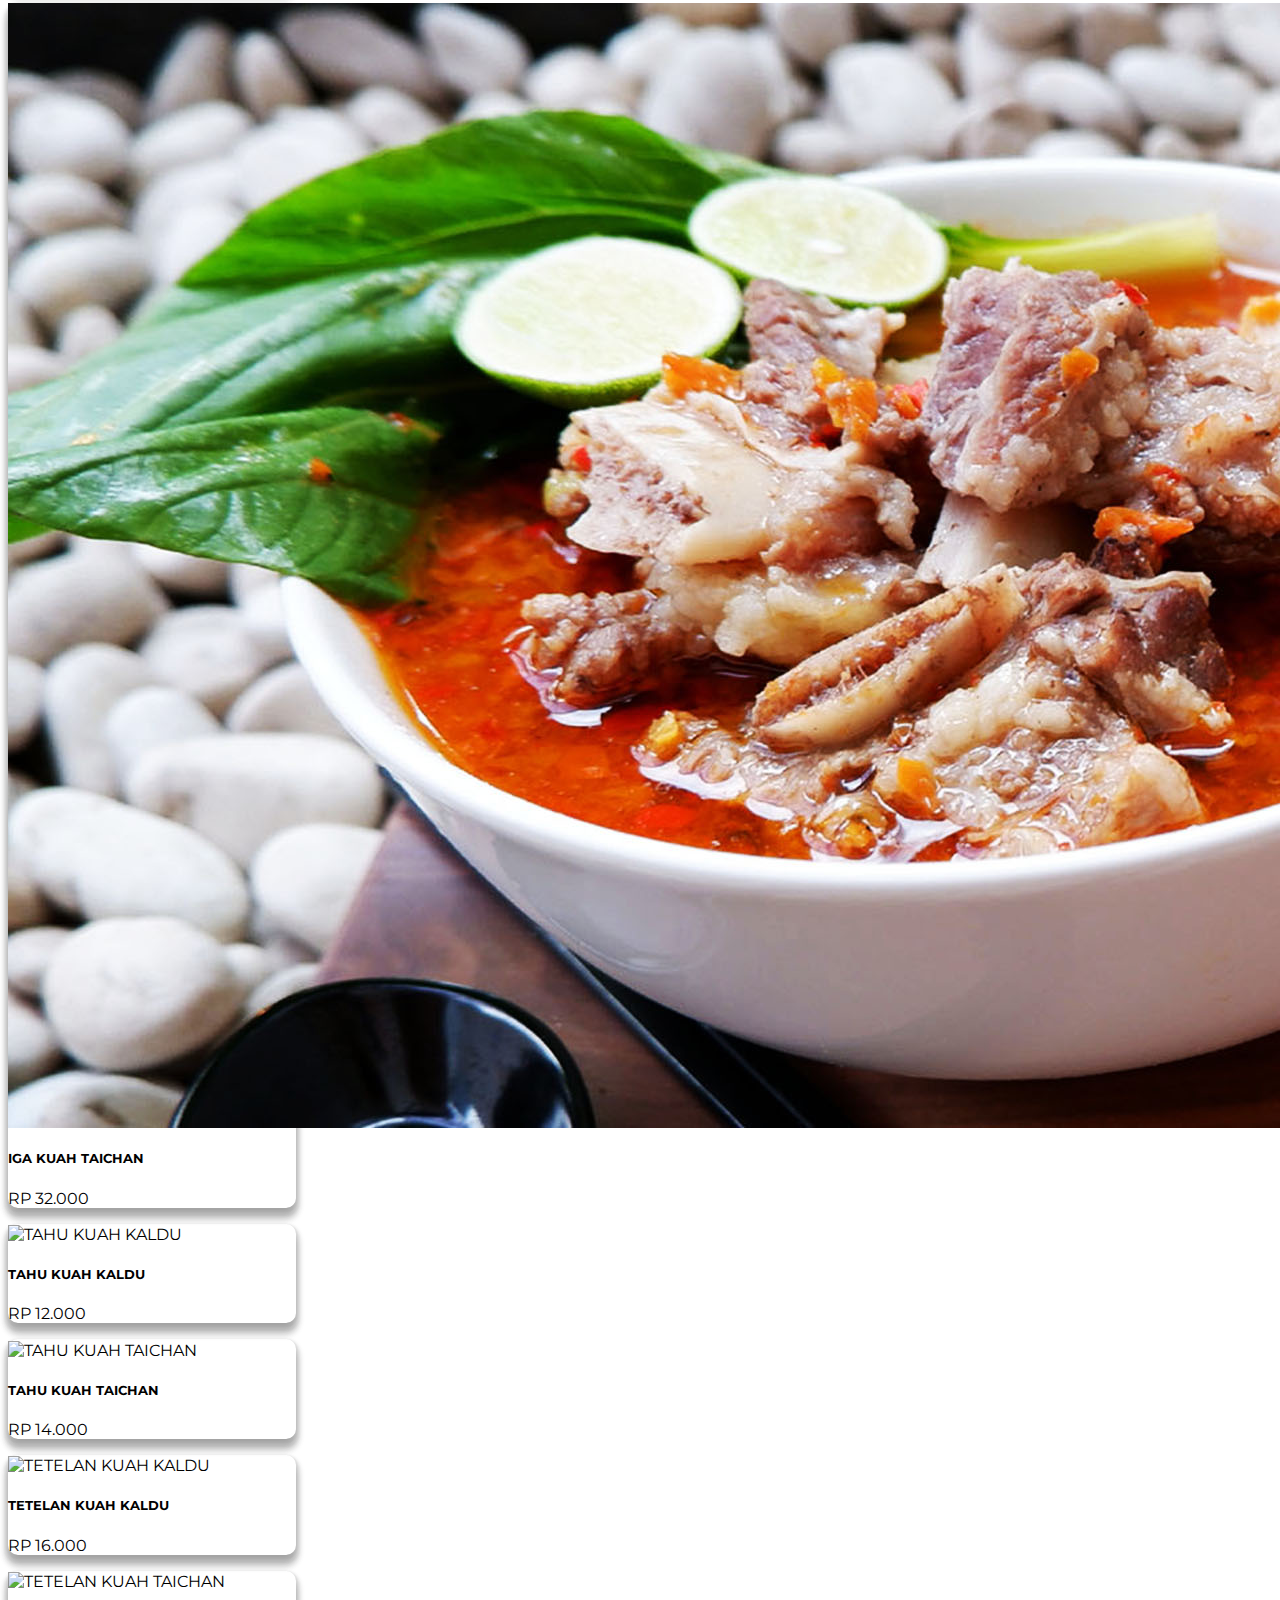
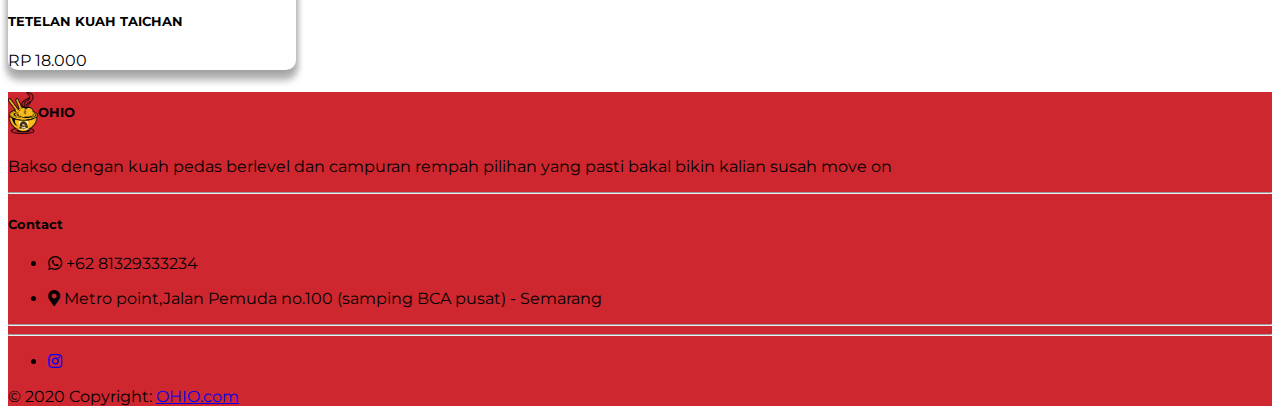
==== commit 88edc367: "Merge branch 'alan' into soyae" ====
--- a/cumi.html
+++ b/cumi.html
@@ -10,7 +10,7 @@
     <link rel="stylesheet" href="https://cdn.jsdelivr.net/npm/bootstrap@4.5.3/dist/css/bootstrap.min.css"
         integrity="sha384-TX8t27EcRE3e/ihU7zmQxVncDAy5uIKz4rEkgIXeMed4M0jlfIDPvg6uqKI2xXr2" crossorigin="anonymous">
     <link rel="stylesheet" href="https://cdnjs.cloudflare.com/ajax/libs/font-awesome/5.15.1/css/all.min.css">
-    <link rel="stylesheet" href="css/animate.css">
+    <link rel="stylesheet" href="animate.css">
     <link rel="stylesheet" href="style.css">
 
 
@@ -22,7 +22,7 @@
     <script src="https://cdn.jsdelivr.net/npm/bootstrap@4.5.3/dist/js/bootstrap.bundle.min.js"
         integrity="sha384-ho+j7jyWK8fNQe+A12Hb8AhRq26LrZ/JpcUGGOn+Y7RsweNrtN/tE3MoK7ZeZDyx"
         crossorigin="anonymous"></script>
-        <script src="js/wow.min.js"></script>
+    <script src="wow.min.js"></script>
 
     <link rel="icon" href="img/main-icon1.png" type="image/x-icon">
     <title>OHIO</title>
@@ -37,33 +37,47 @@
                 <a class="navbar-brand text-white font-weight-bold" href="#">
                     OHIO</a>
             </div>
-            <button class="navbar-toggler custom-toggler" type="button" data-toggle="collapse" data-target="#navbarText" onclick="openNav()"
-                aria-controls="navbarText" aria-expanded="false" aria-label="Toggle navigation">
-                <span class="navbar-toggler-icon"></span>
-            </button>
+            <div class="menu-button" onclick="openNav()">
+                <div class="bar"></div>
+                <div class="bar"></div>
+                <div class="bar"></div>
+            </div>
 
             <div id="mySidebar" class="sidebar">
                 <a href="javascript:void(0)" class="closebtn" onclick="closeNav()">×</a>
                 <ul class="navbar-nav text-center">
                     <li class="nav-item dropdown">
-                        <a class="nav-link dropdown-toggle text-white" href="#" id="navbarDropdown" role="button" data-toggle="dropdown" aria-haspopup="true" aria-expanded="false">
-                  Cumi-Cumi
-                </a>
-                <div class="dropdown-menu scrollable-menu my-2" aria-labelledby="navbarDropdown" id="scrollable"></div>
-              </li>
+                        <a class="nav-link text-white" id="menu-button">
+                            Order
+                        </a>
+                    </li>
+                    <li class="nav-item dropdown">
+                        <a class="nav-link text-white" href="#footer">
+                            Contact
+                        </a>
+                    </li>
+                    <hr class="clearfix w-100 my-4">
+                    <li class="nav-item dropdown">
+                        <a class="nav-link dropdown-toggle text-white" href="#" id="navbarDropdown" role="button"
+                            data-toggle="dropdown" aria-haspopup="true" aria-expanded="false">
+                            Cumi-Cumi
+                        </a>
+                        <div class="dropdown-menu scrollable-menu my-2" aria-labelledby="navbarDropdown"
+                            id="scrollable"></div>
+                    </li>
 
-              <li class="nav-item dropdown">
-                <a class="nav-link text-white" href="index.html">
-                    Bakso
-                </a>
-              </li>
-              <li class="nav-item dropdown">
-                <a class="nav-link text-white" href="minuman.html">
-                    Minuman
-                </a>
-              </li>
+                    <li class="nav-item dropdown">
+                        <a class="nav-link text-white" href="index.html">
+                            Bakso
+                        </a>
+                    </li>
+                    <li class="nav-item dropdown">
+                        <a class="nav-link text-white" href="minuman.html">
+                            Minuman
+                        </a>
+                    </li>
                 </ul>
-              </div>
+            </div>
         </div>
     </nav>
 
@@ -79,7 +93,7 @@
             <div class="swiper-pagination"></div>
 
             <!-- If we need navigation buttons -->
-            
+
             <div class="swiper-button-prev"></div>
             <div class="swiper-button-next"></div>
 
@@ -165,5 +179,9 @@
     </footer>
 </body>
 <script src="main.js"></script>
+<script src="wow.min.js"></script>
+<script>
+    new WOW().init();
+</script>
 
 </html>--- a/style.css
+++ b/style.css
@@ -230,4 +230,65 @@
   .swiper-container {
     height: 100vh;
   }
+}
+
+.menu-button {
+
+  padding: 5px;
+
+  cursor: pointer;
+
+  -webkit-transition: .3s;
+  transition: .3s;
+
+  /*margin: 14px;
+			border-radius: 5px;*/
+}
+
+.menu-button .bar:nth-of-type(1) {
+  margin-top: 0px;
+}
+
+.menu-button .bar:nth-of-type(3) {
+  margin-bottom: 0px;
+}
+
+.bar {
+  position: relative;
+  display: block;
+
+  width: 3.5vw;
+  height: 3px;
+
+  margin: 7px auto;
+  background-color: #fff;
+
+  border-radius: 10px;
+
+  -webkit-transition: .3s;
+  transition: .3s;
+}
+
+.menu-button:hover .bar:nth-of-type(1) {
+  -webkit-transform: translateY(1.5px) rotate(-4.5deg);
+  -ms-transform: translateY(1.5px) rotate(-4.5deg);
+  transform: translateY(1.5px) rotate(-4.5deg);
+}
+
+.menu-button:hover .bar:nth-of-type(2) {
+  opacity: .9;
+}
+
+.menu-button:hover .bar:nth-of-type(3) {
+  -webkit-transform: translateY(-1.5px) rotate(4.5deg);
+  -ms-transform: translateY(-1.5px) rotate(4.5deg);
+  transform: translateY(-1.5px) rotate(4.5deg);
+}
+
+.sidebar .closebtn:hover {
+  transform: scale(1.5);
+}
+
+.dropdown .dropdown-menu .dropdown-item {
+  font-size: 12px;
 }